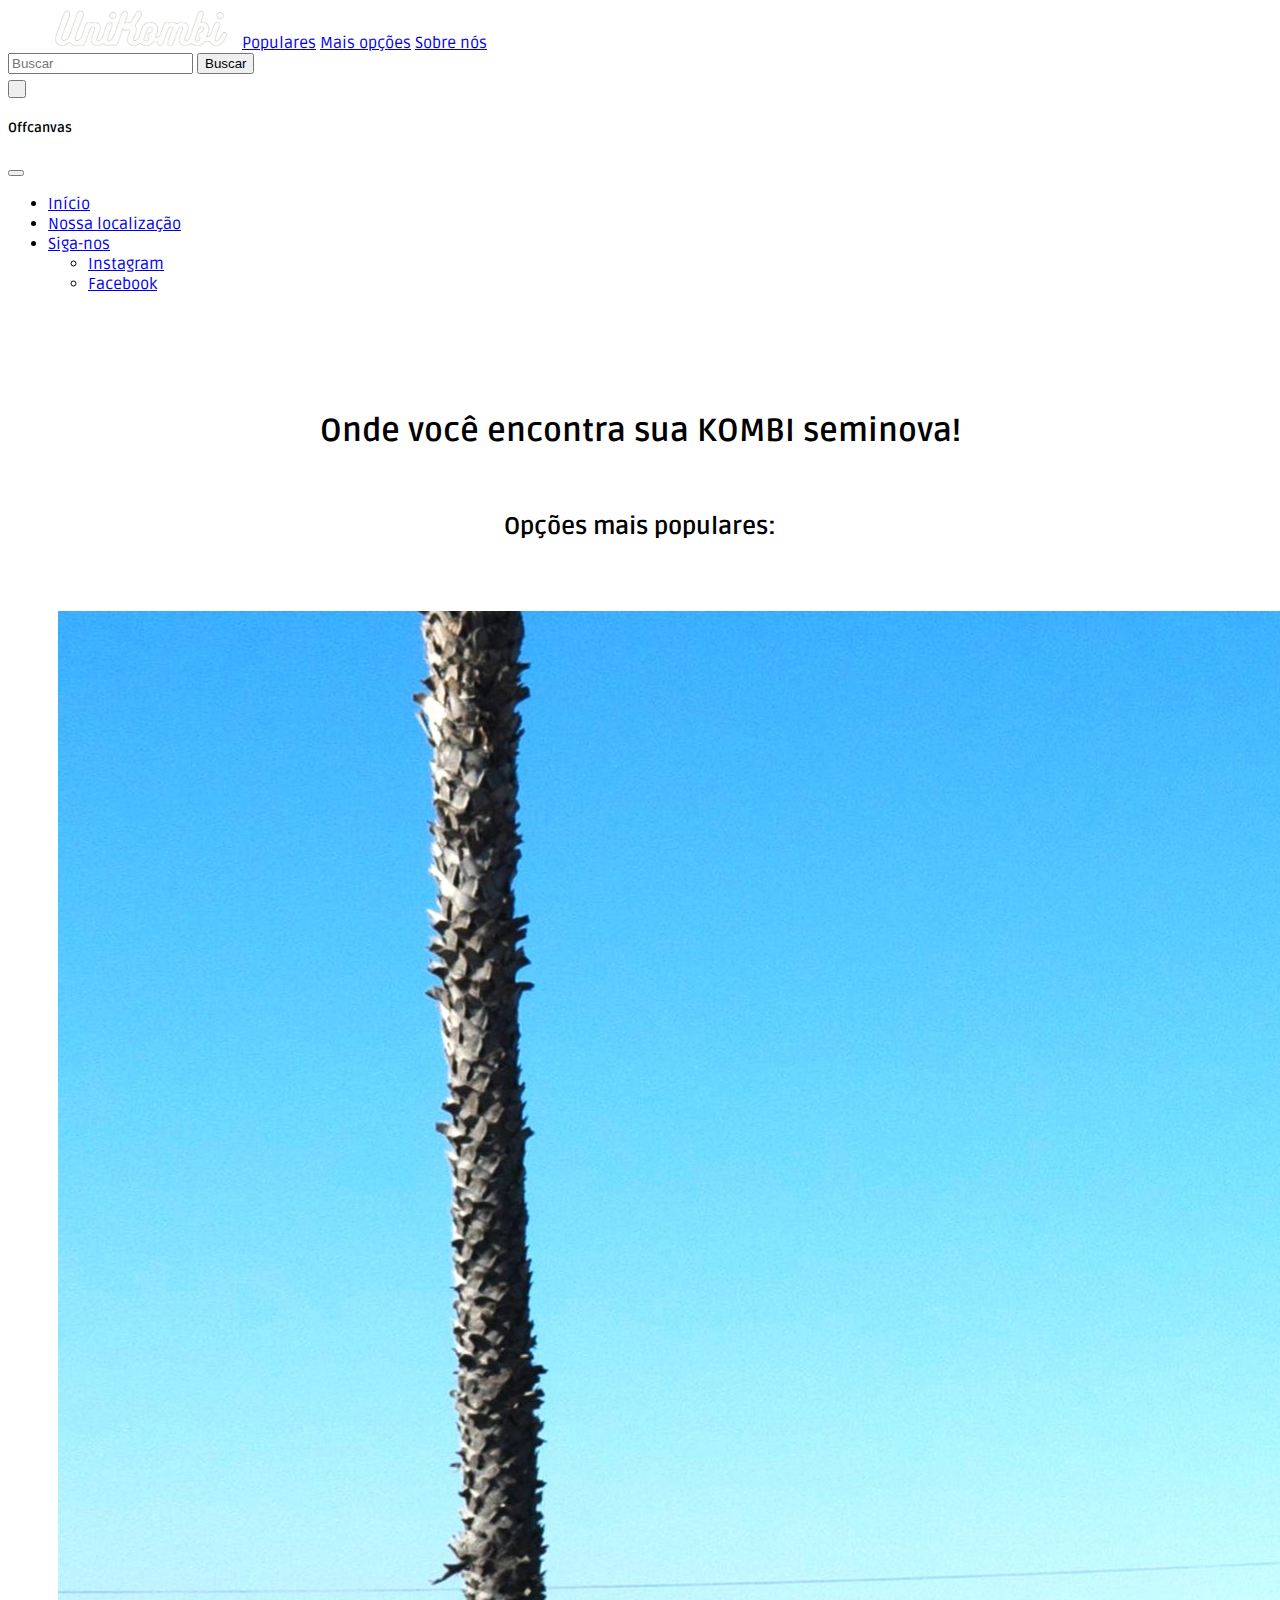
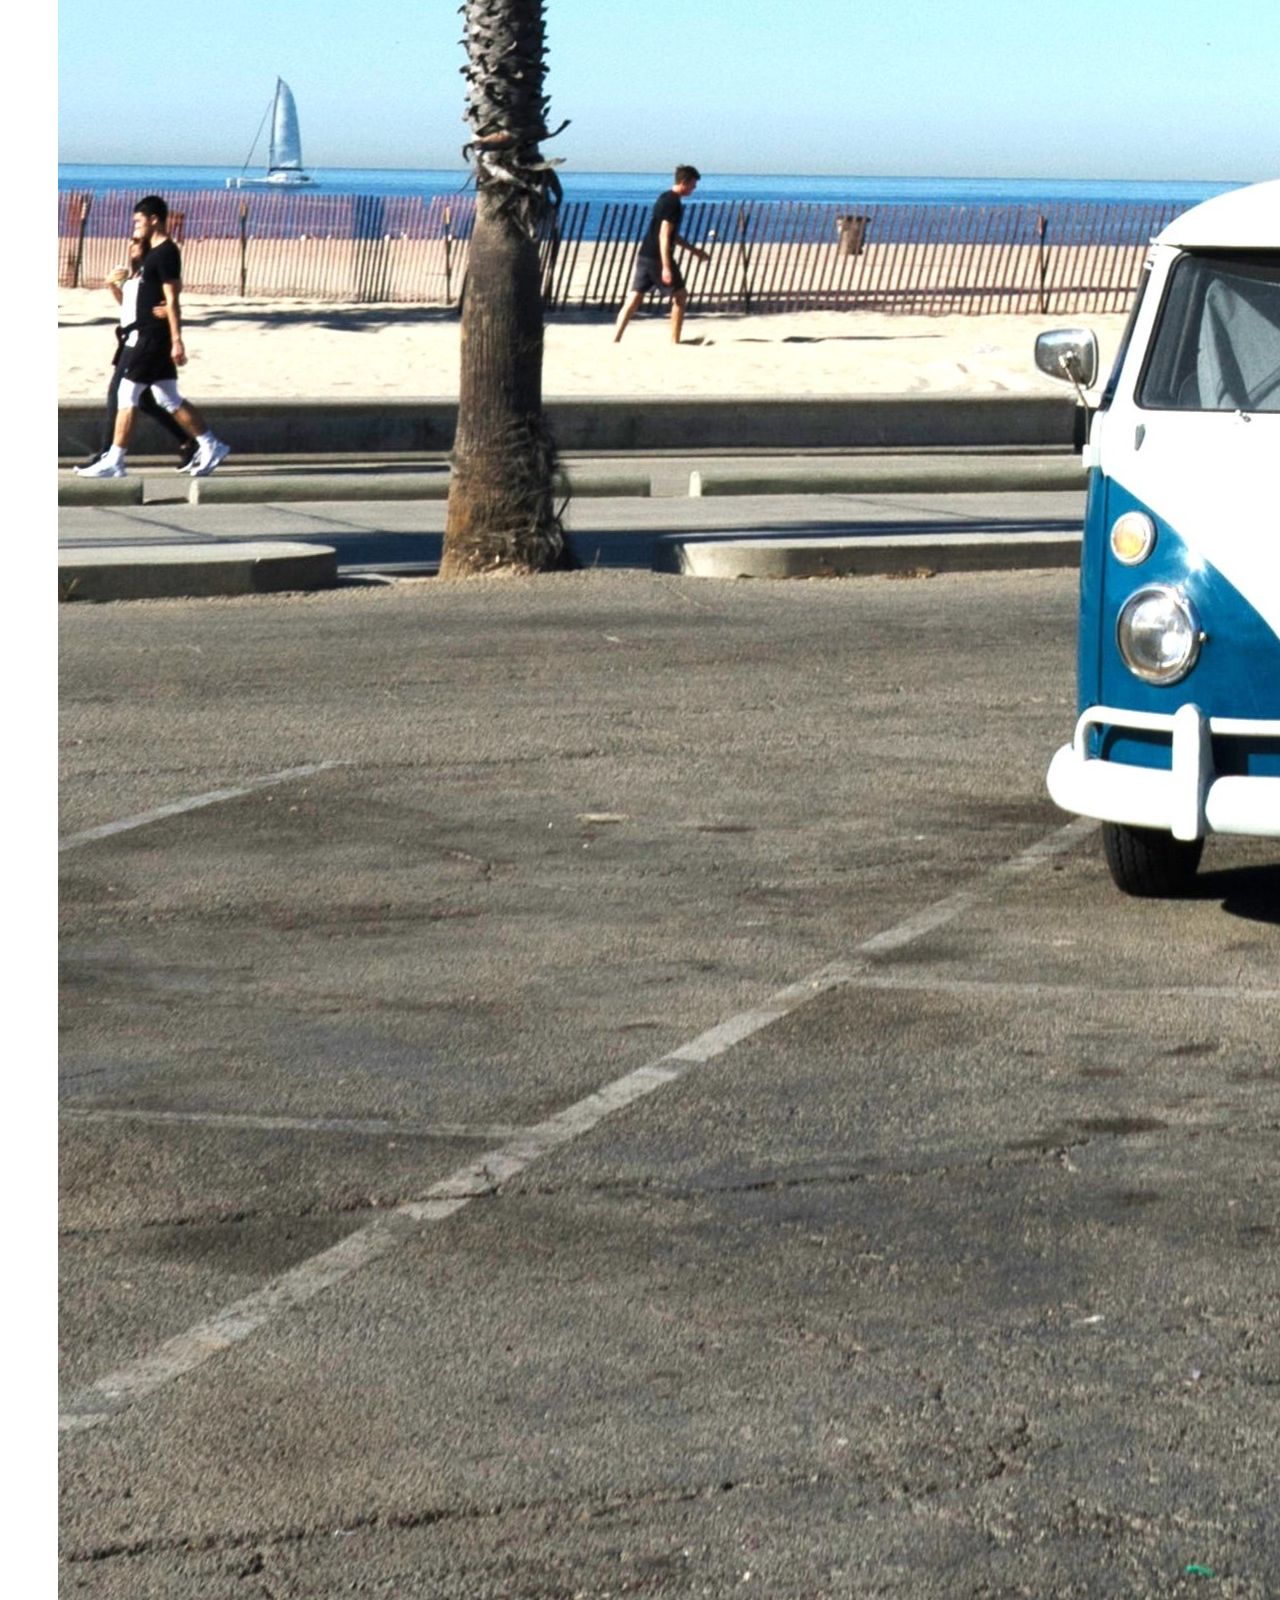
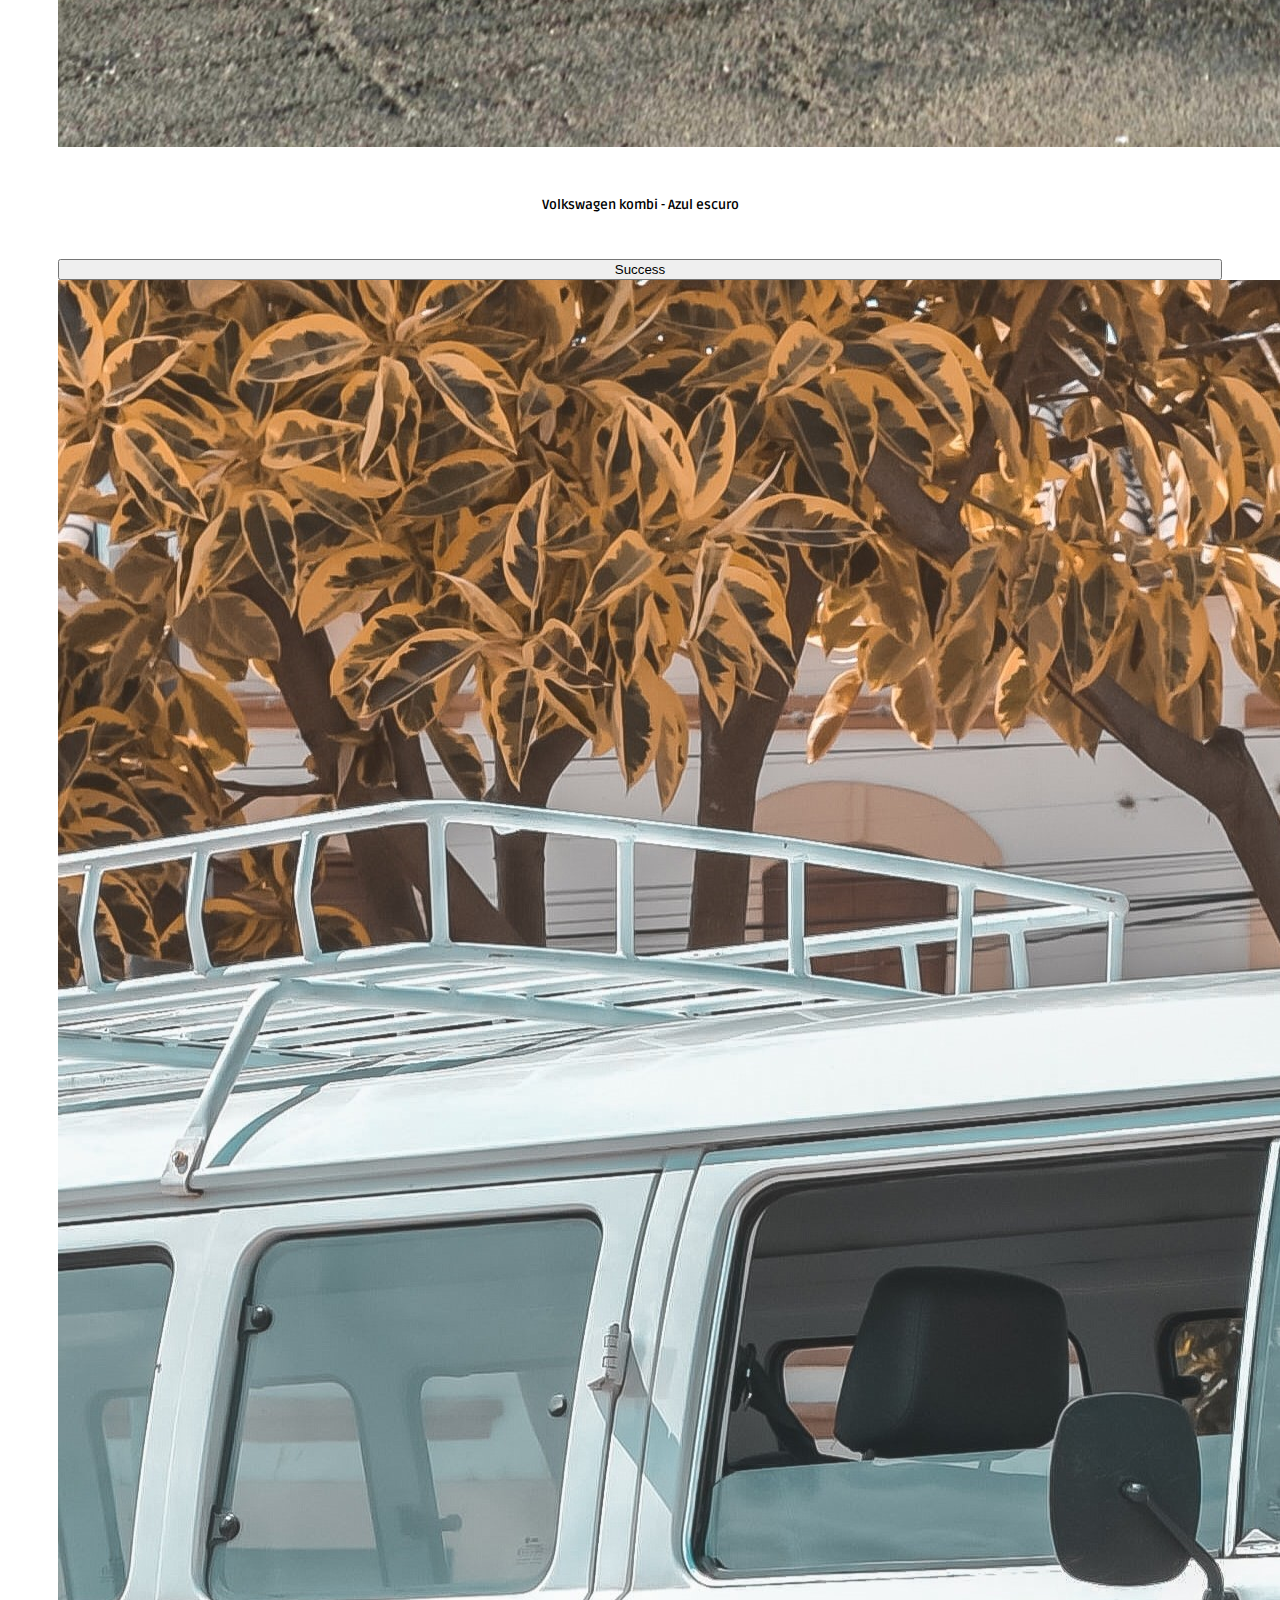
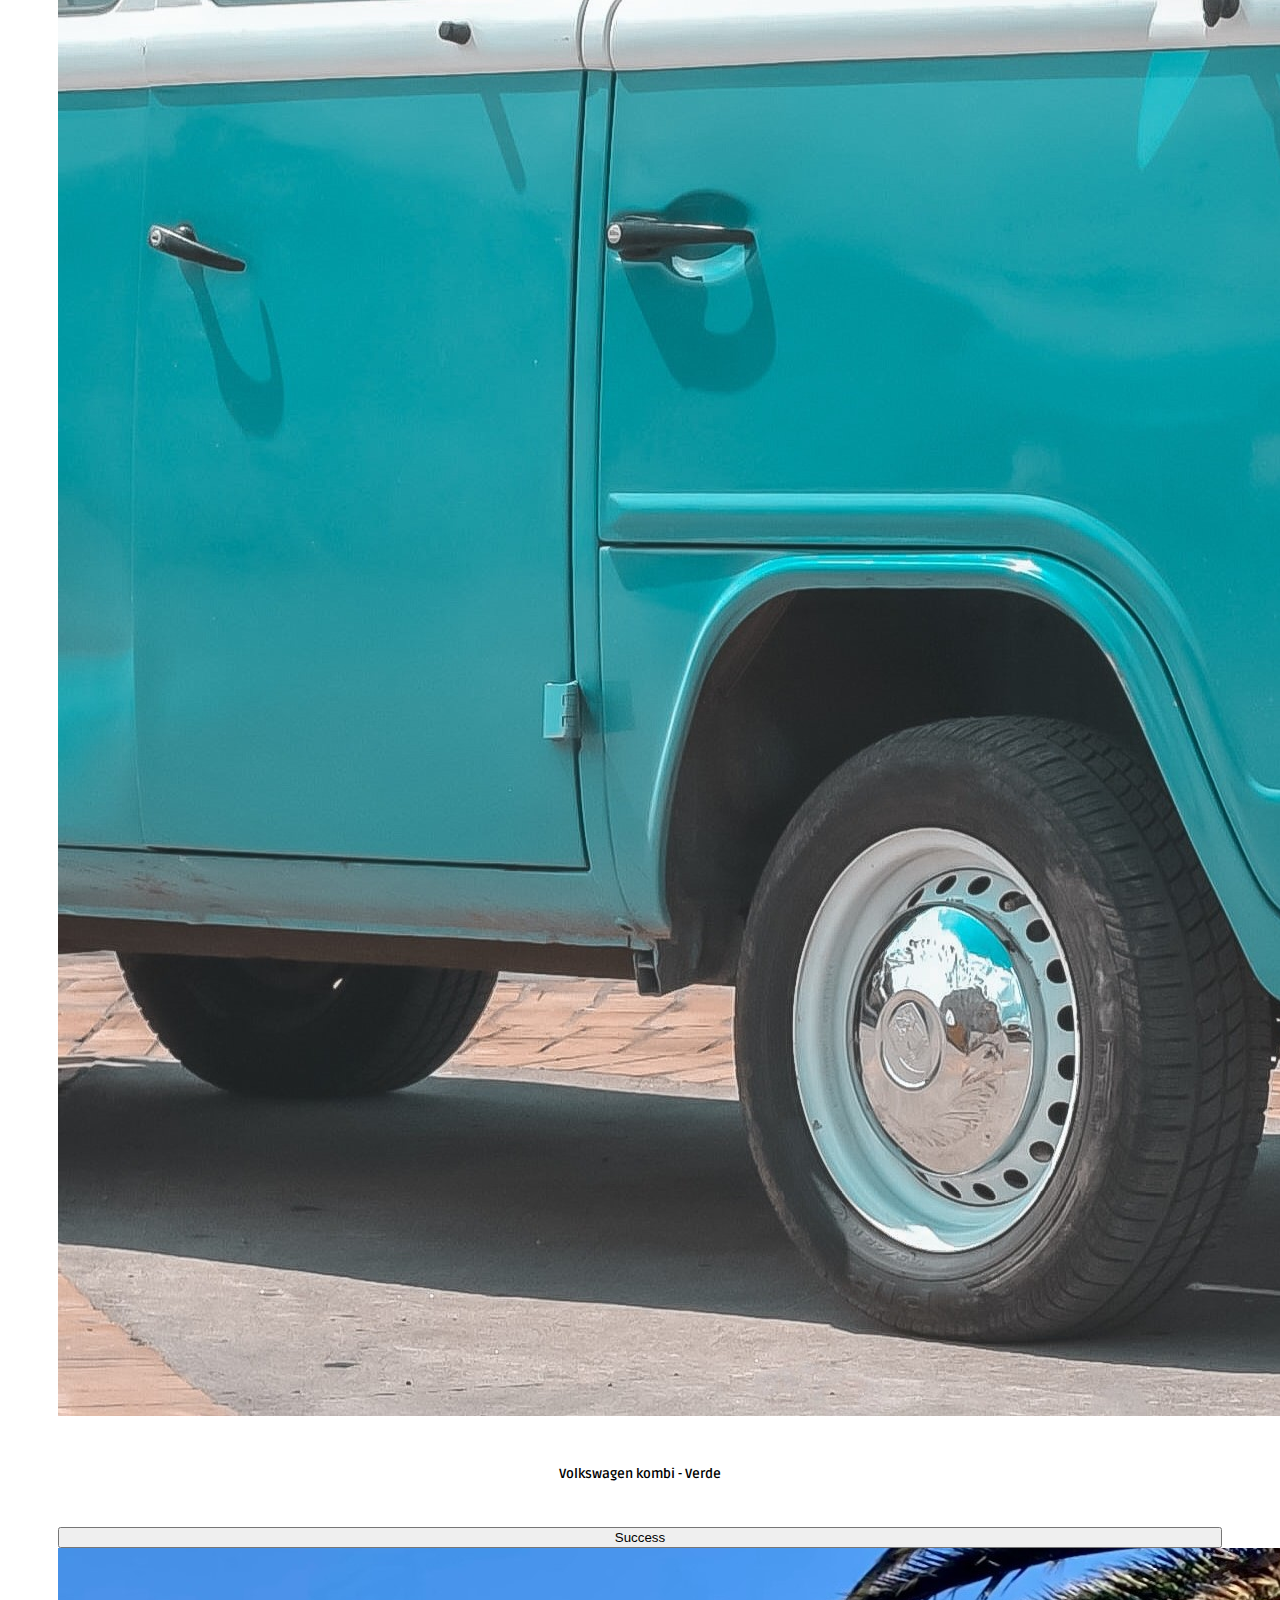
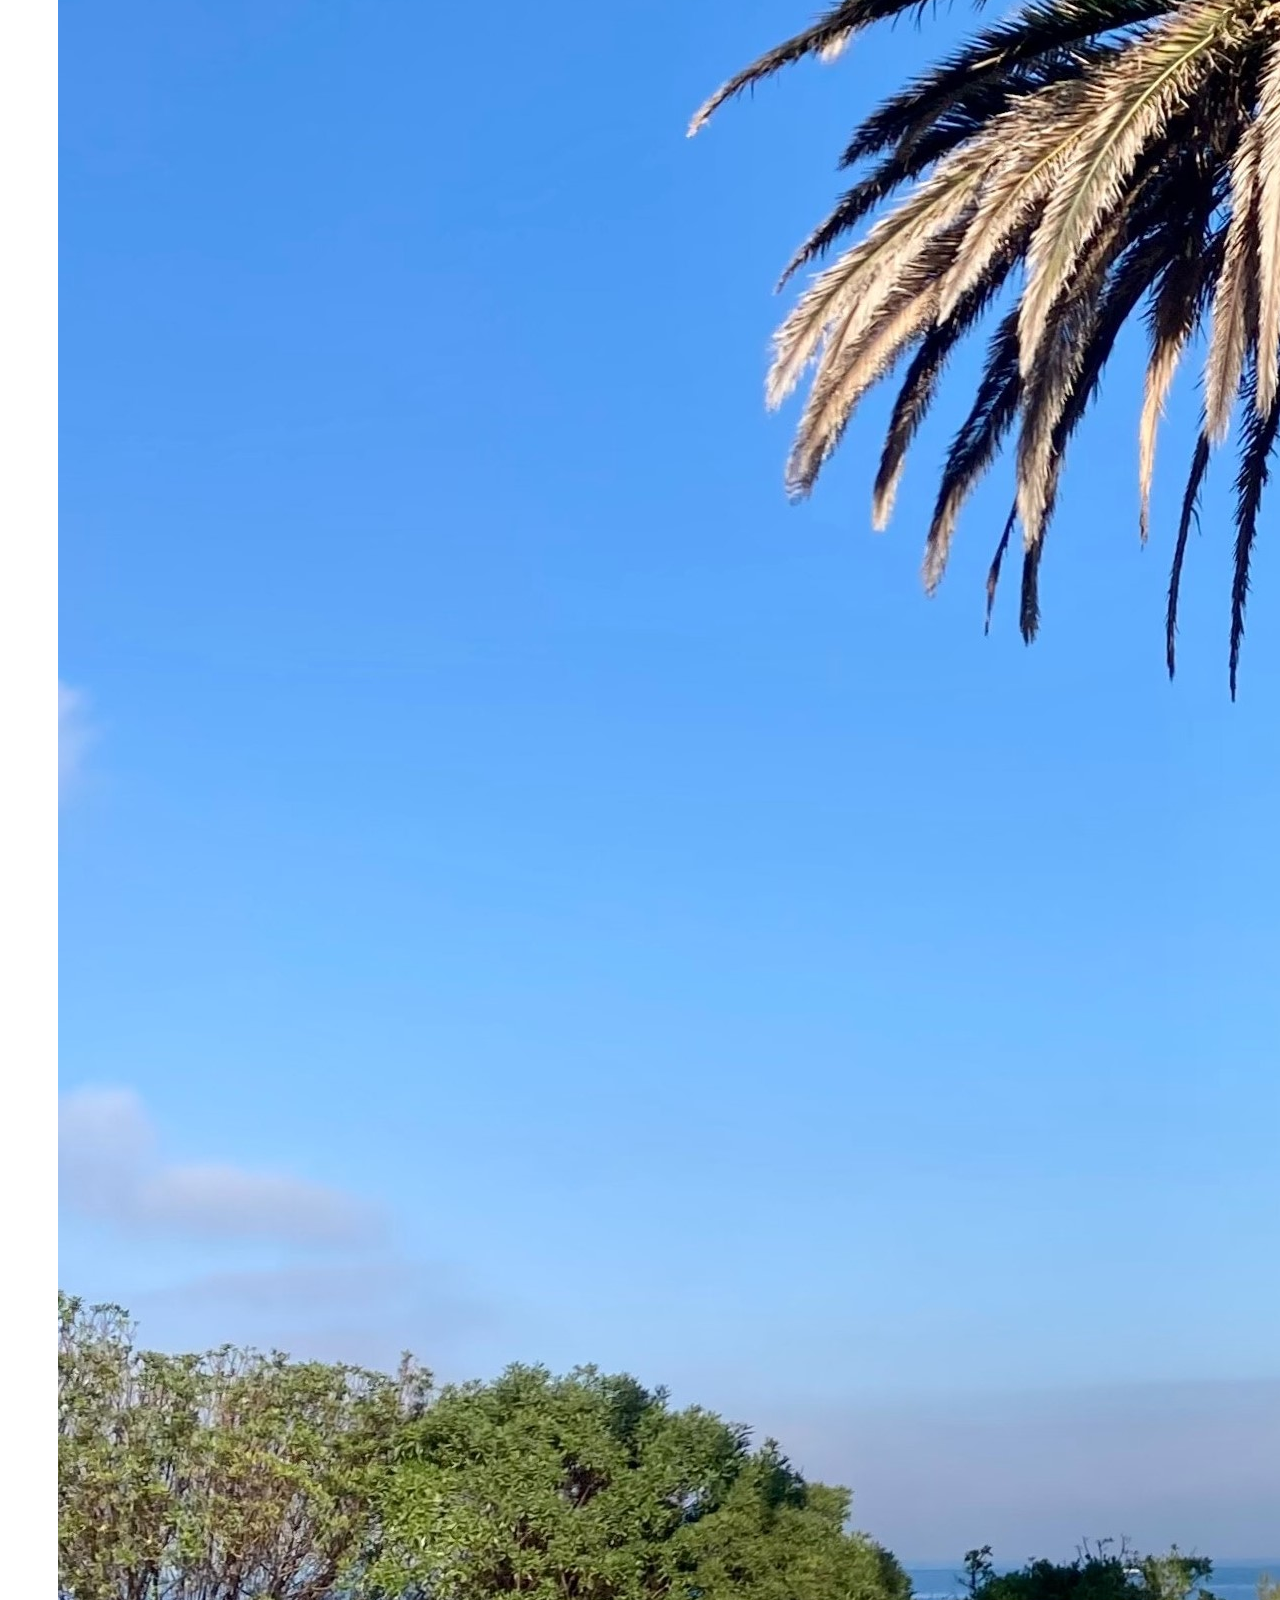
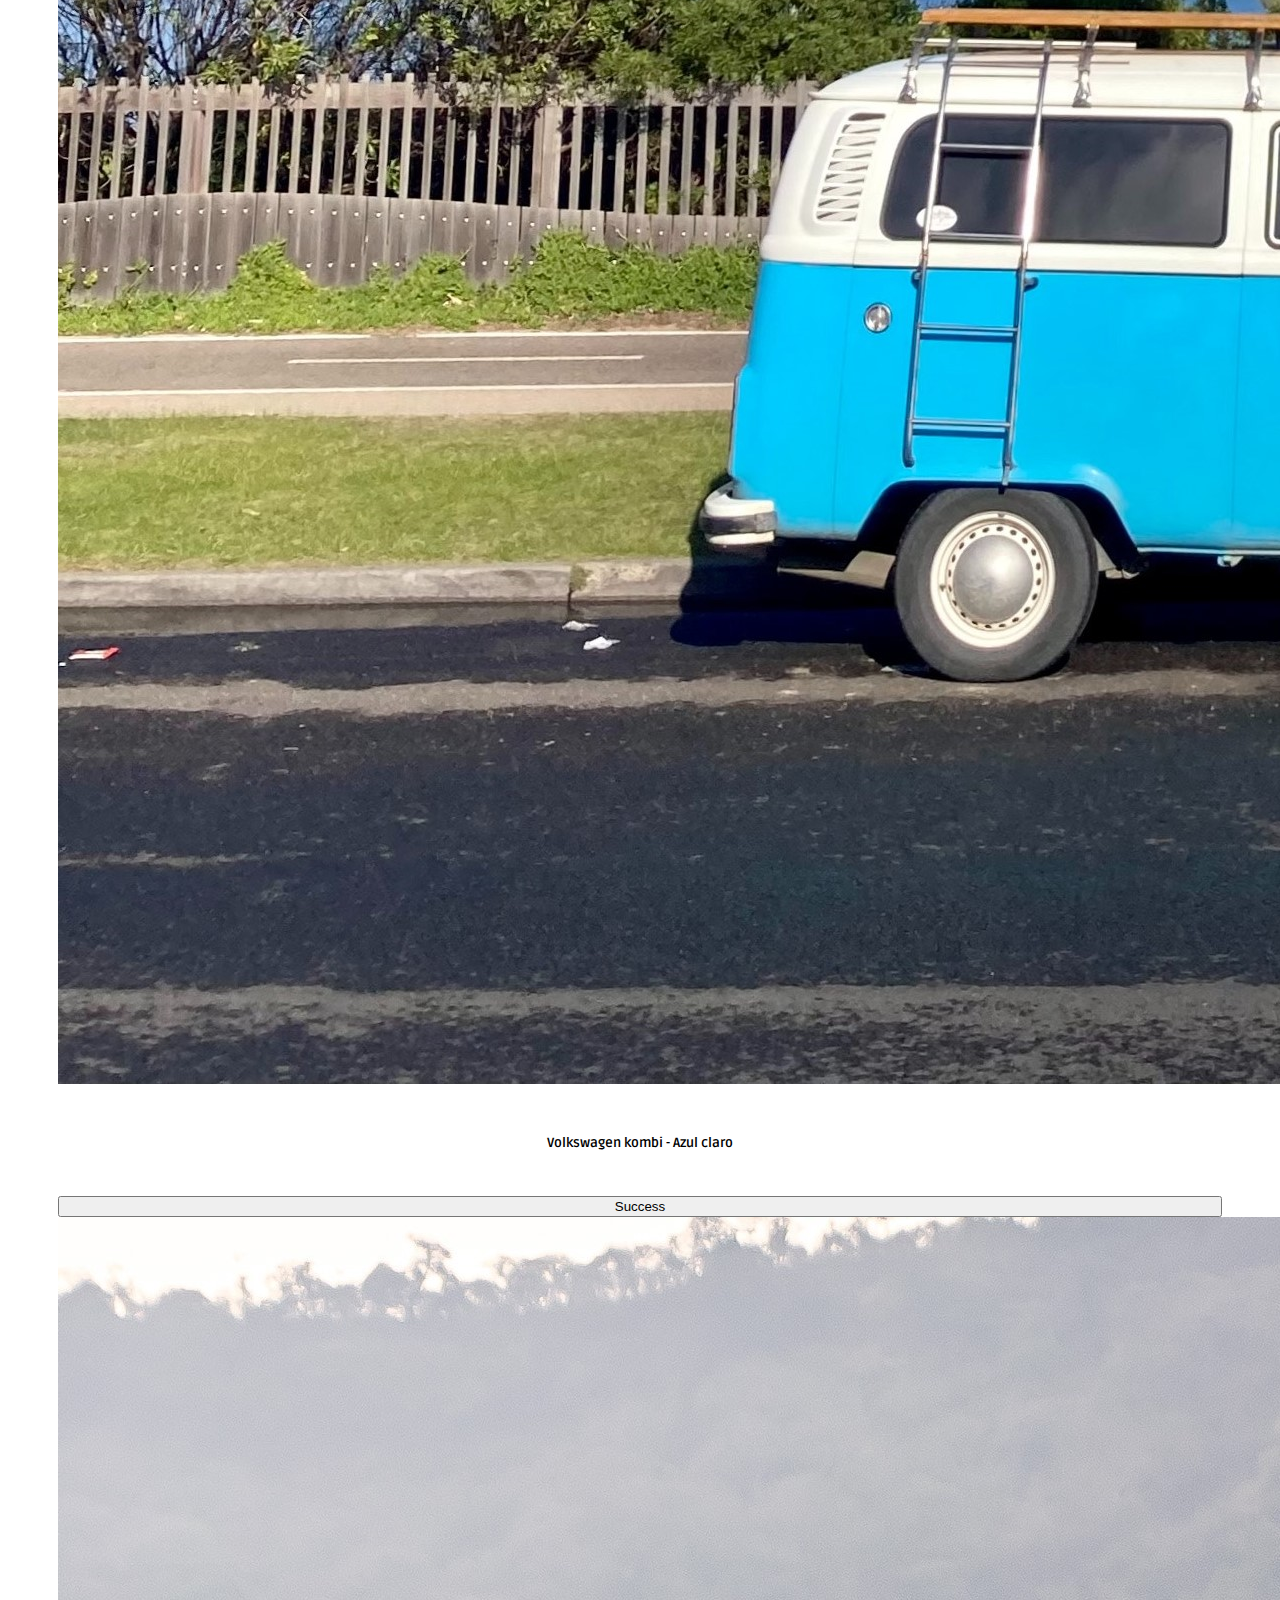
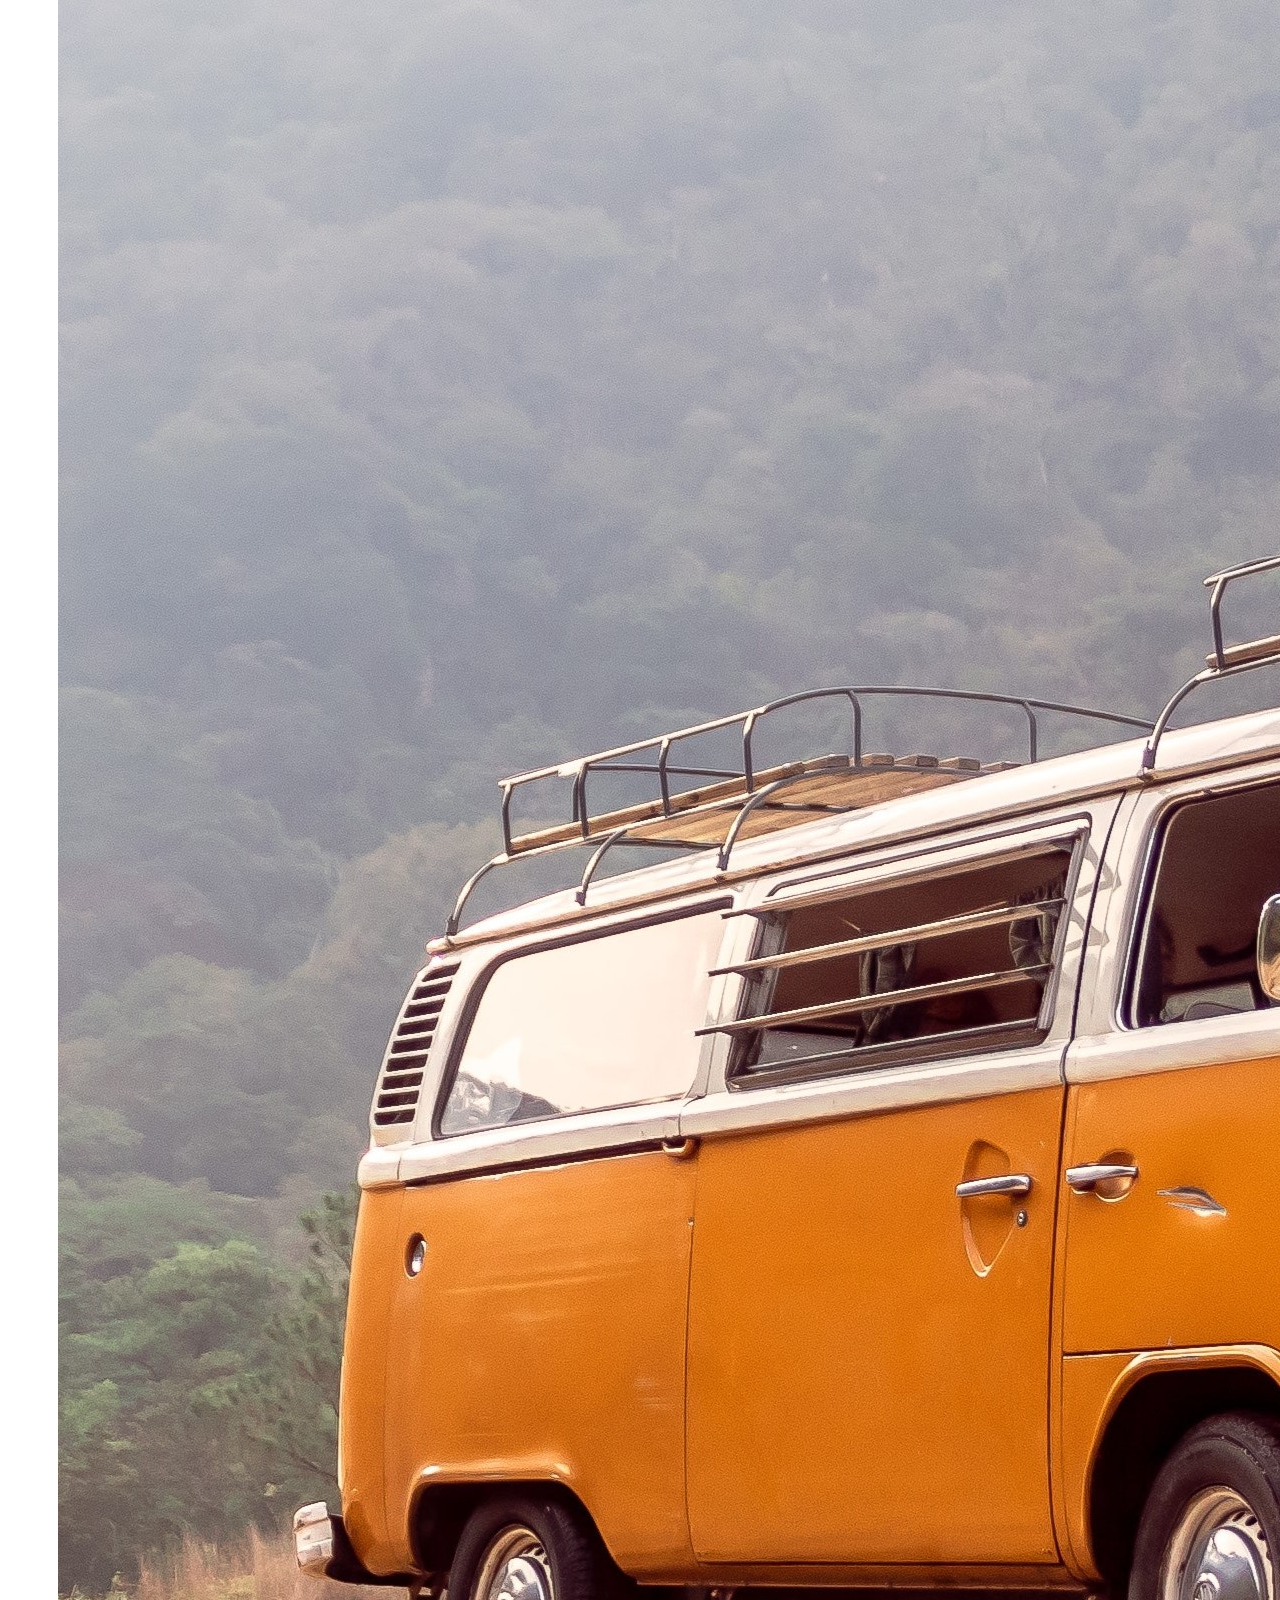
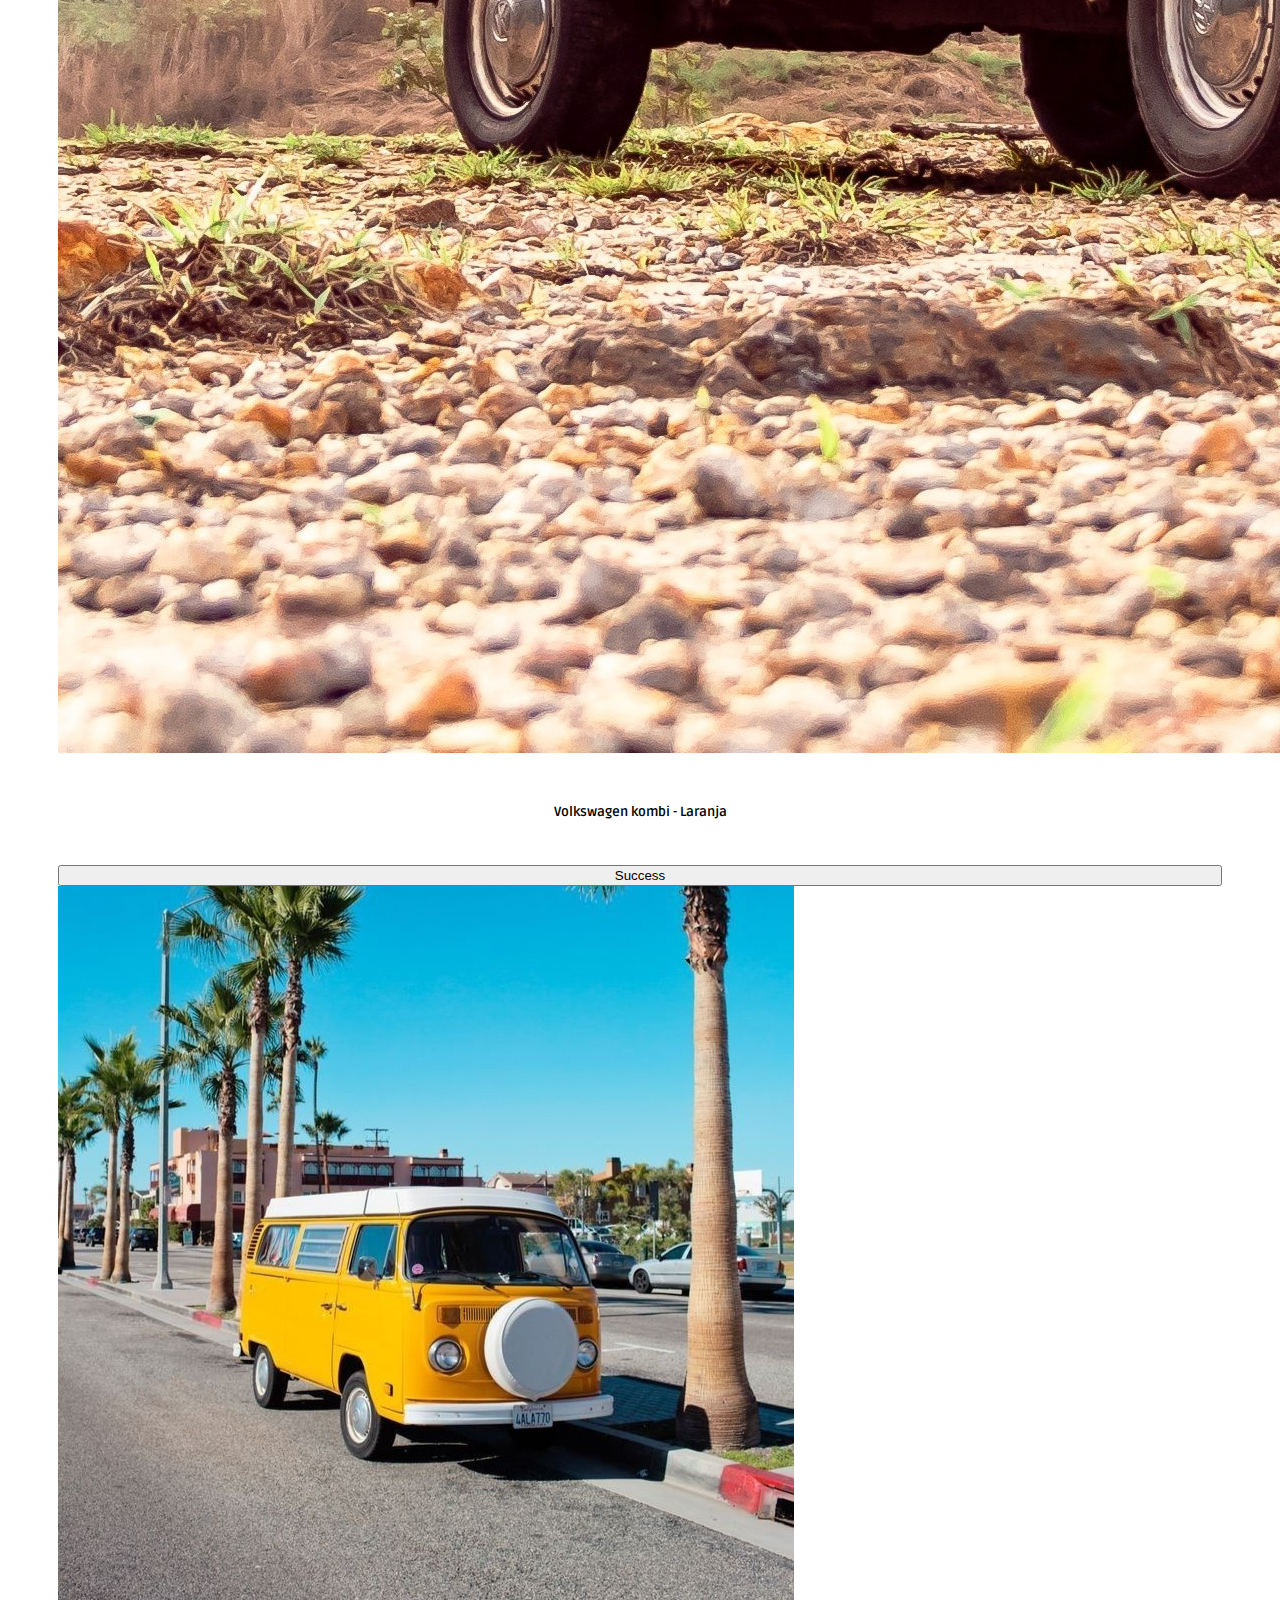
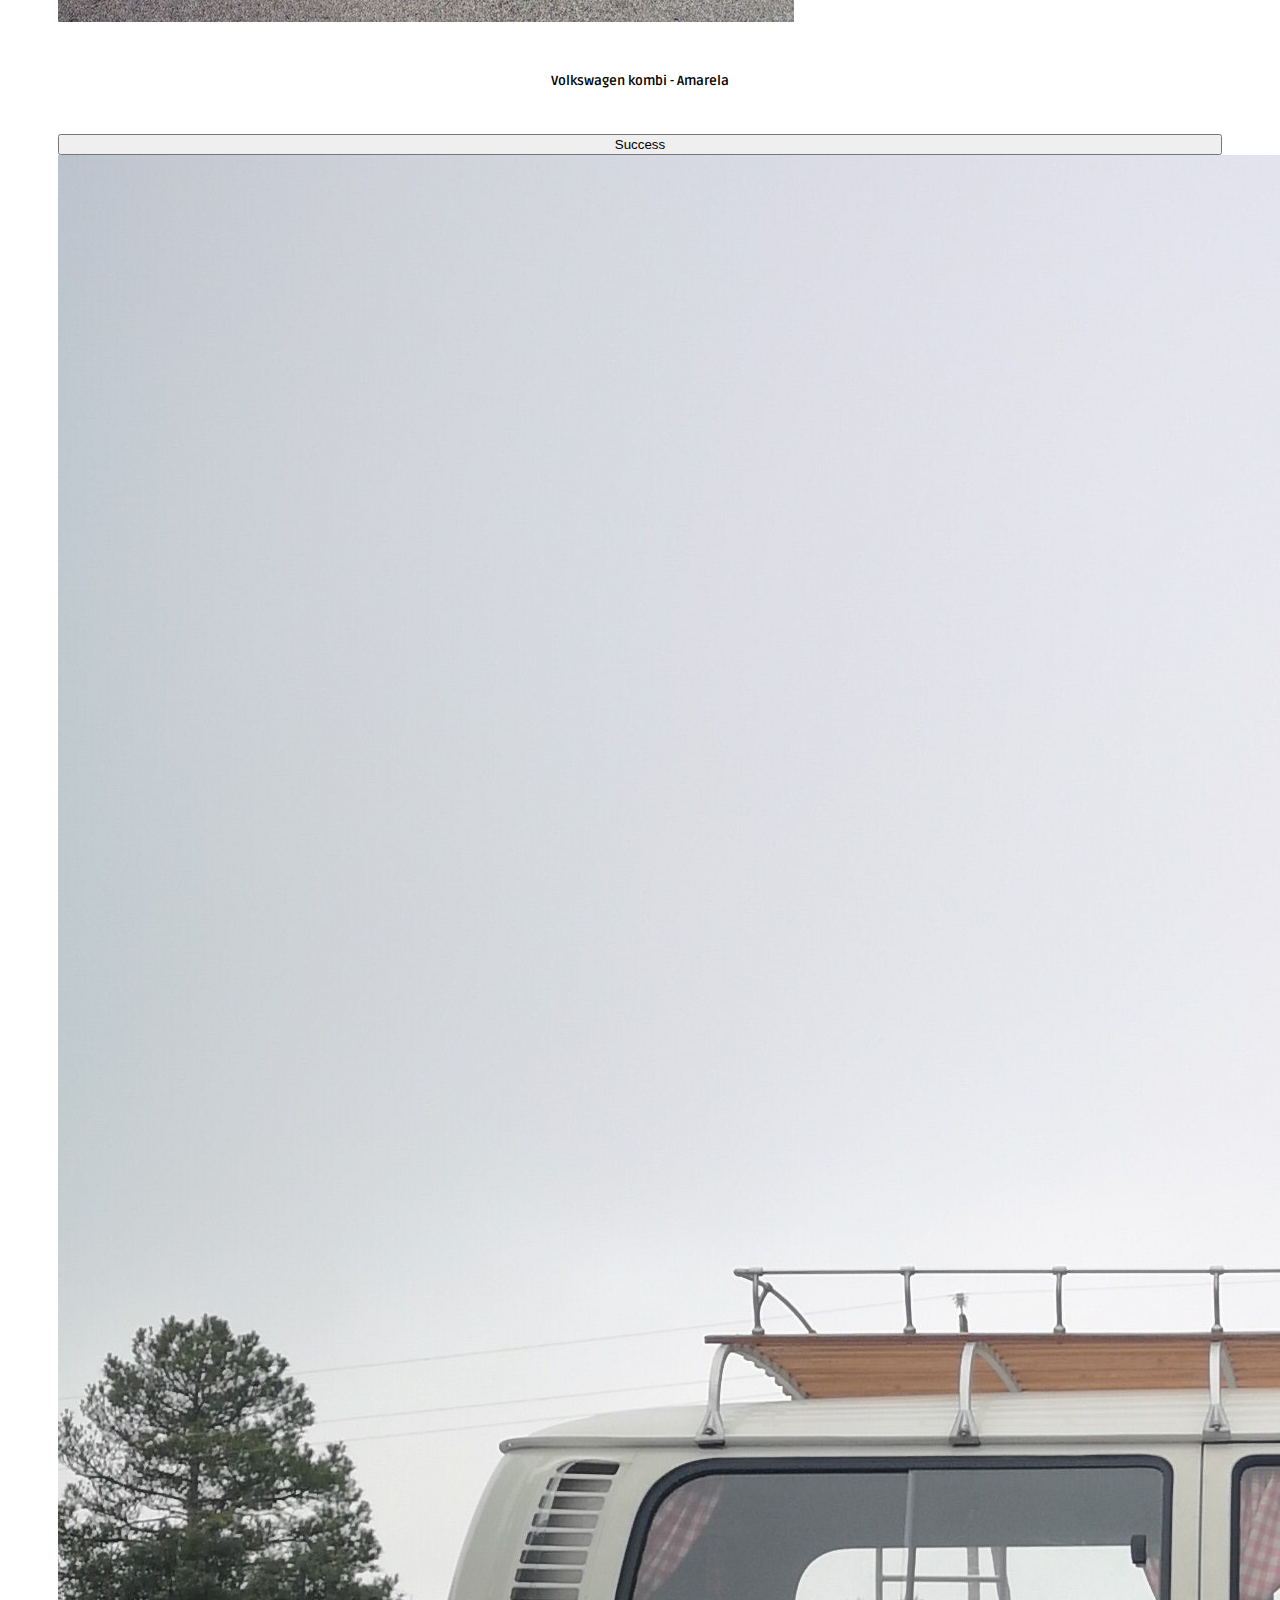
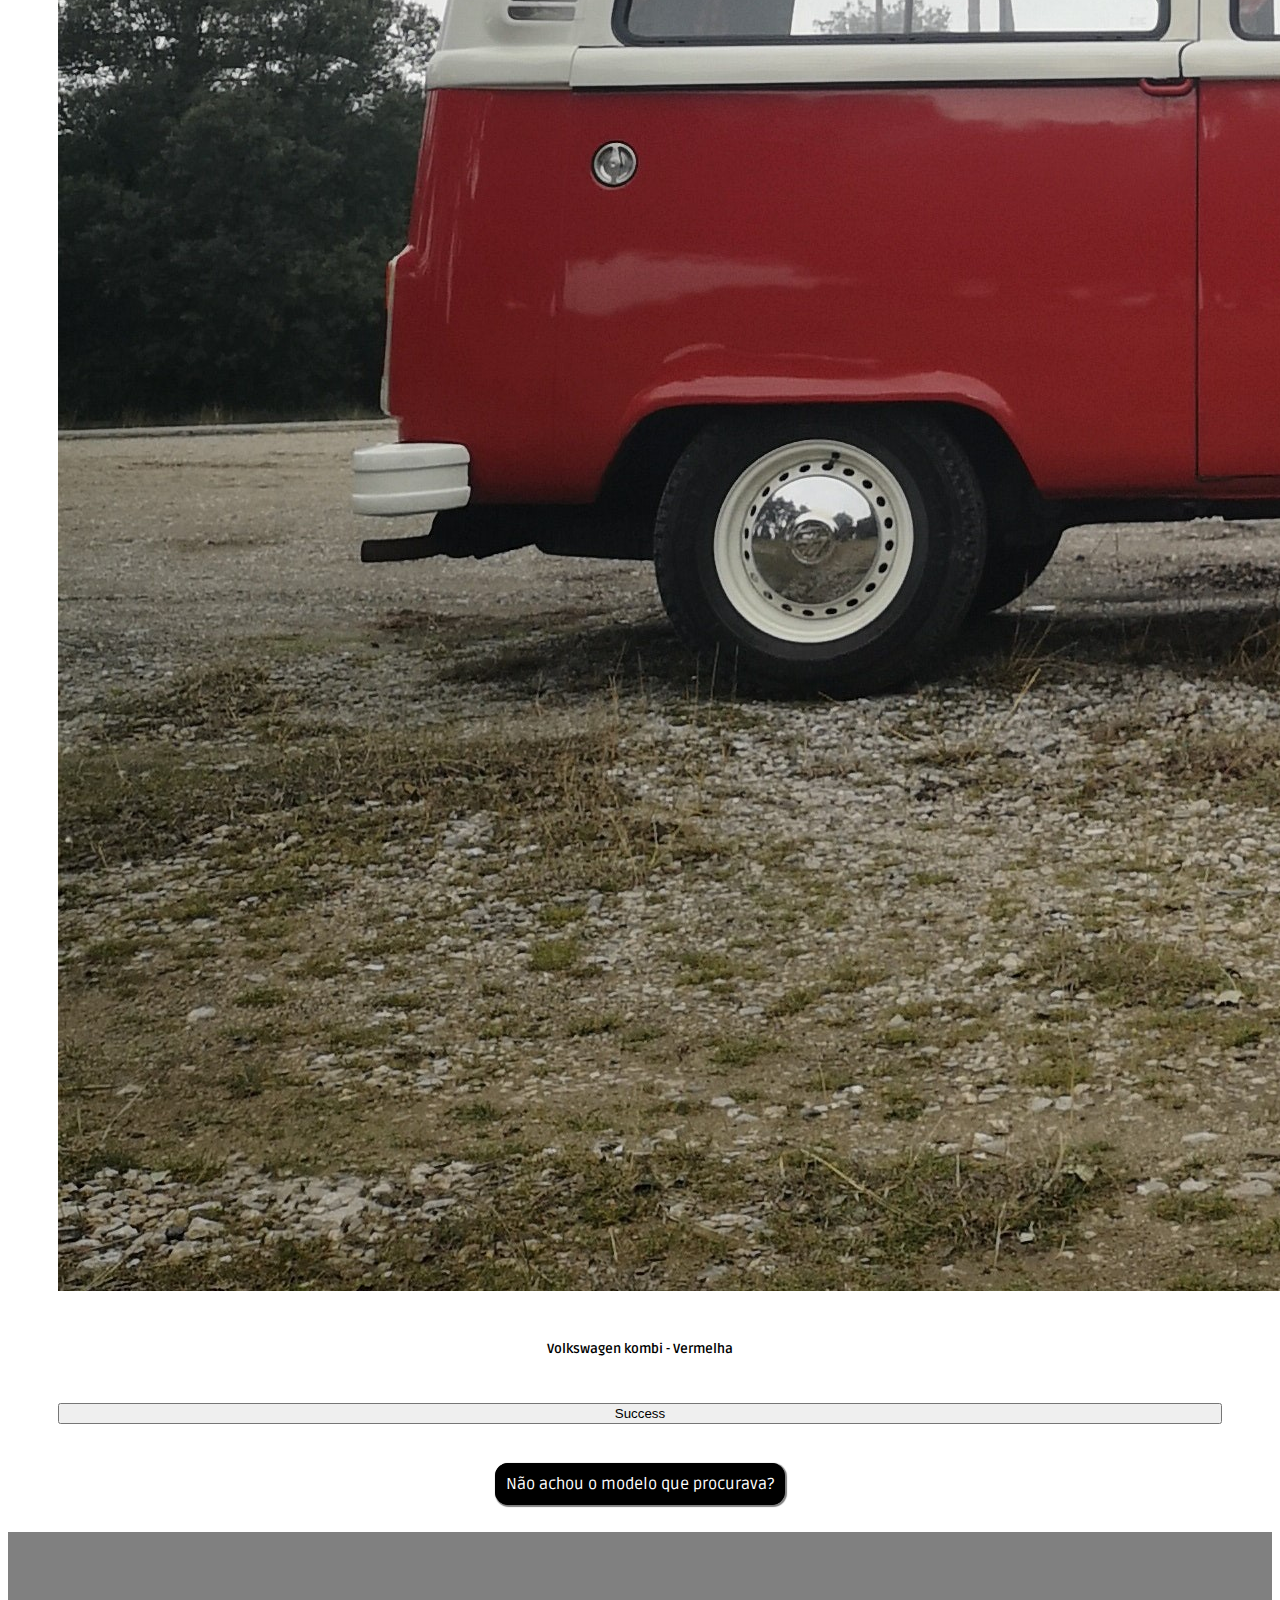
==== index.html @ b5c4733b "first commit" ====
<!DOCTYPE html>
<html lang="pt-br">
<head>
    <meta charset="UTF-8">
    <meta name="viewport" content="width=device-width, initial-scale=1.0">
    <link rel="shortcut icon" href="icons/iconex.png" type="image/x-icon">
    <title>UniKombi</title>
    <link rel="stylesheet" href="style.css">
    <link href="https://cdn.jsdelivr.net/npm/bootstrap@5.3.2/dist/css/bootstrap.min.css" rel="stylesheet" integrity="sha384-T3c6CoIi6uLrA9TneNEoa7RxnatzjcDSCmG1MXxSR1GAsXEV/Dwwykc2MPK8M2HN" crossorigin="anonymous">
  </head>

<body>

    <nav class="navbar bg-body-tertiary fixed-top navbar-dark bg-dark" style="padding: 0;">
        <div class="container-fluid navbar-dark bg-dark" style="padding-right: 50px;">
          <a href="index.html"><img src="images/logo.png" width="200px" style="padding-left: 30px;"></a>
          <a class="navbar-brand navbar-dark bg-dark" href="#populares">Populares</a>
          <a class="navbar-brand navbar-dark bg-dark" href="form.html">Mais opções</a>
          <a class="navbar-brand navbar-dark bg-dark" href="#rodape">Sobre nós</a>
          <form class="d-flex" role="search">
            <input class="form-control me-2" type="search" placeholder="Buscar" aria-label="Buscar">
            <button class="btn btn-outline-success" type="submit">Buscar</button>
          </form>
          <button class="navbar-toggler" type="button" data-bs-toggle="offcanvas" data-bs-target="#offcanvasNavbar" aria-controls="offcanvasNavbar" aria-label="Toggle navigation" style="padding: 7px; ">
            <span class="navbar-toggler-icon"></span>
          </button>
          <div class="offcanvas offcanvas-end navbar-dark bg-dark" tabindex="-1" id="offcanvasNavbar" aria-labelledby="offcanvasNavbarLabel">
            <div class="offcanvas-header ">
              <h5 class="offcanvas-title" id="offcanvasNavbarLabel">Offcanvas</h5>
              <button type="button" class="btn-close" data-bs-dismiss="offcanvas" aria-label="Close"></button>
            </div>
            <div class="offcanvas-body navbar-dark bg-dark">
              <ul class="navbar-nav justify-content-end flex-grow-1 pe-3">
                <li class="nav-item">
                  <a class="nav-link active" aria-current="page" href="index.html">Início</a>
                </li>
                <li class="nav-item">
                  <a class="nav-link" href="#rodape">Nossa localização</a>
                </li>
                <li class="nav-item dropdown">
                  <a class="nav-link dropdown-toggle" href="#" role="button" data-bs-toggle="dropdown" aria-expanded="false">Siga-nos</a>
                  <ul class="dropdown-menu">
                    <li><a class="dropdown-item" href="https://www.instagram.com/uninassau/">Instagram</a></li>
                    <li><a class="dropdown-item " href="https://www.facebook.com/UNINASSAU/">Facebook</a></li>
                </li>
              </ul>
            </div>
          </div>
        </div>
      </nav>
      <br><br><br><br>

      <div class="corpo">
        <h1 style="text-align: center;">Onde você encontra sua KOMBI seminova!</h1><br>
        <h2 style="text-align: center;" id="populares">Opções mais populares:</h2>

      </div>

      <div class="row row-cols-1 row-cols-md-3 g-4" style="padding:50px;">
        <div class="col">
          <div class="card">
            <img src="images/azul1.jpg" class="card-img-top" alt="...">
            <div class="card-body">
              <h5 class="card-title">Volkswagen kombi - Azul escuro</h5>
              <button type="button" class="btn btn-success" style="width: 100%;">Success</button>
              </div>
          </div>
        </div>
        <div class="col">
          <div class="card">
            <img src="images/verde.jpg" class="card-img-top" alt="...">
            <div class="card-body">
              <h5 class="card-title">Volkswagen kombi - Verde</h5>
              <button type="button" class="btn btn-success" style="width: 100%;">Success</button>
             </div>
          </div>
        </div>
        <div class="col">
          <div class="card">
            <img src="images/azul2.jpg" class="card-img-top" alt="...">
            <div class="card-body">
              <h5 class="card-title">Volkswagen kombi - Azul claro</h5>
              <button type="button" class="btn btn-success" style="width: 100%;">Success</button>
              </div>
          </div>
        </div>
        <div class="col">
          <div class="card">
            <img src="images/laranja.jpg" class="card-img-top" alt="...">
            <div class="card-body">
              <h5 class="card-title">Volkswagen kombi - Laranja</h5>
              <button type="button" class="btn btn-success" style="width: 100%;">Success</button>
             </div>
          </div>
        </div>
        <div class="col">
            <div class="card">
              <img src="images/amarela.jpeg" class="card-img-top" alt="...">
              <div class="card-body">
                <h5 class="card-title">Volkswagen kombi - Amarela</h5>
                <button type="button" class="btn btn-success" style="width: 100%;">Success</button>
              </div>
            </div>
          </div>
          <div class="col">
            <div class="card">
              <img src="images/vermelho.jpg" class="card-img-top" alt="...">
              <div class="card-body">
                <h5 class="card-title">Volkswagen kombi - Vermelha</h5>
                <button type="button" class="btn btn-success" style="width: 100%;">Success</button>
               </div>
            </div>
          </div>
      </div>

      <div id="botao">
        <a href="form.html">Não achou o modelo que procurava?</a>
      </div>
      
      <div id="rodape">
        <footer>
            <div id="mapa">
                <h5>Nosso endereço:</h5> <br>
                <h6>Av. Augusto Franco, 2340 - Siqueira Campos, Aracaju - SE, 49075-470</h6><br>

                <iframe src="https://www.google.com/maps/embed?pb=!1m18!1m12!1m3!1d4493.534695300833!2d-37.07496060314897!3d-10.925416748534433!2m3!1f0!2f0!3f0!3m2!1i1024!2i768!4f13.1!3m3!1m2!1s0x71ab3f0b6497777%3A0x7b47144950f4af68!2sUNINASSAU%20-%20Aracaju!5e0!3m2!1spt-BR!2sbr!4v1695319452861!5m2!1spt-BR!2sbr" width="500" height="250" style="border:0;" allowfullscreen="" loading="lazy" referrerpolicy="no-referrer-when-downgrade"></iframe>
            </div>

            <div id="ajuda-rodape">
                <h5>AJUDA</h5>
                <ul>
                    <li><a href="...">Sobre nós</a></li>
                    <li><a href="...">Trabalhe conosco</a></li>
                    <li><a href="...">Código defesa do consumidor</a></li>
                    <li><a href="...">LGPD</a></li>
                </ul>
            </div>

            <div id="redes-sociais">
                <ul>
                    <li><a href="https://www.instagram.com/uninassau/" target="_blank"><img src="icons/instagram.png" alt=""></a></li>
                    <li><a href="https://www.facebook.com/UNINASSAU/" target="_blank"><img src="icons/facebook (1).png" alt=""></a></li>
                    <li><a href="https://twitter.com/i/flow/login?redirect_after_login=%2Funinassau_%2F" target="_blank"><img src="icons/twitter.png" alt=""></a></li>
                    <li><a href="https://www.youtube.com/user/uninassau" target="_blank"><img src="icons/youtube.png" alt=""></a></li>                    
                  </ul>
            </div>

        </footer>
    </div>
 
    <script src="https://cdn.jsdelivr.net/npm/bootstrap@5.3.2/dist/js/bootstrap.bundle.min.js" integrity="sha384-C6RzsynM9kWDrMNeT87bh95OGNyZPhcTNXj1NW7RuBCsyN/o0jlpcV8Qyq46cDfL" crossorigin="anonymous"></script>    
</body>
</html>
---- style.css ----
@import url('https://fonts.googleapis.com/css2?family=Mooli&family=Ruda:wght@700&display=swap');

body {
    font-family: 'Mooli', sans-serif;
    font-family: 'Ruda', sans-serif;
}

.card-body h5 {
    text-align: center;
    padding: 2%;
}

.card img{
    cursor:pointer
}

.card img:hover{
    transform: scale(1.1);
    transition: 1s;

}

#rodape {

    background-color:gray;
}

#ajuda-rodape a {
    float: none;
}

#formulario {
    padding: 50px;
    
}

#botao {
    text-align: center;
    margin-bottom: 3%;
}

#botao a {
    border: 1px solid black;
    background-color: black;
    color: white;
    padding: 10px;
    border-radius: 13px;
    text-decoration: none;
    box-shadow: 1px 1px 1px 1px gray;

}

#botao a:hover {
    border: 1px solid black;
    background-color: white;
    color: black;
    padding: 10px;
    border-radius: 13px;
    text-decoration: none;
    box-shadow: 1px 1px 1px 1px gray;

}

footer {
    display: flex;
}

#redes-sociais, #ajuda-rodape, #mapa  {
    padding: 78px;
}

#redes-sociais ul {
    display: flex;
    list-style: none;
}

#redes-sociais ul li {
    padding-left: 5%;
}

#redes-sociais ul li a img{
    width: 30px;
    
}

#redes-sociais ul li a img:hover {
    transform: scale(1.5);
    transition: 1s;
}


#ajuda-rodape ul {
    list-style: none;
}

#ajuda-rodape ul li a{
    text-decoration: none;
}
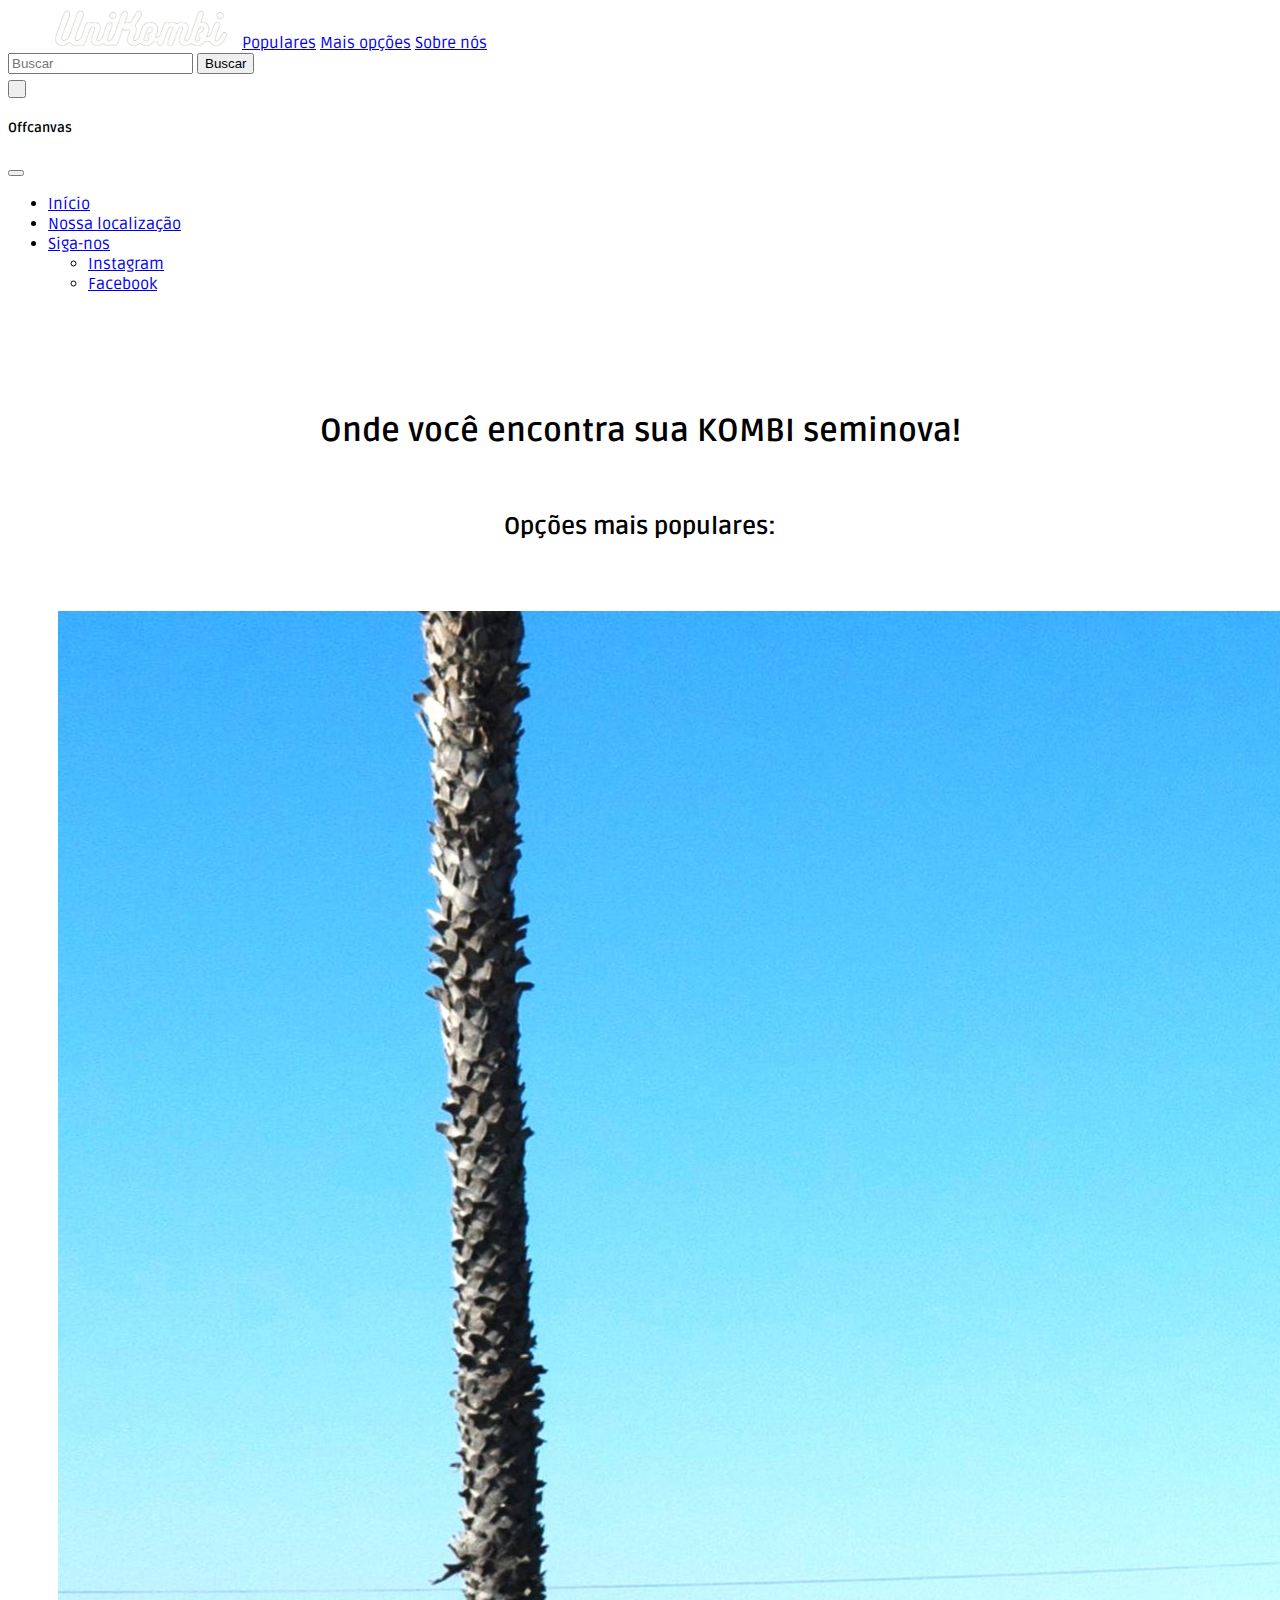
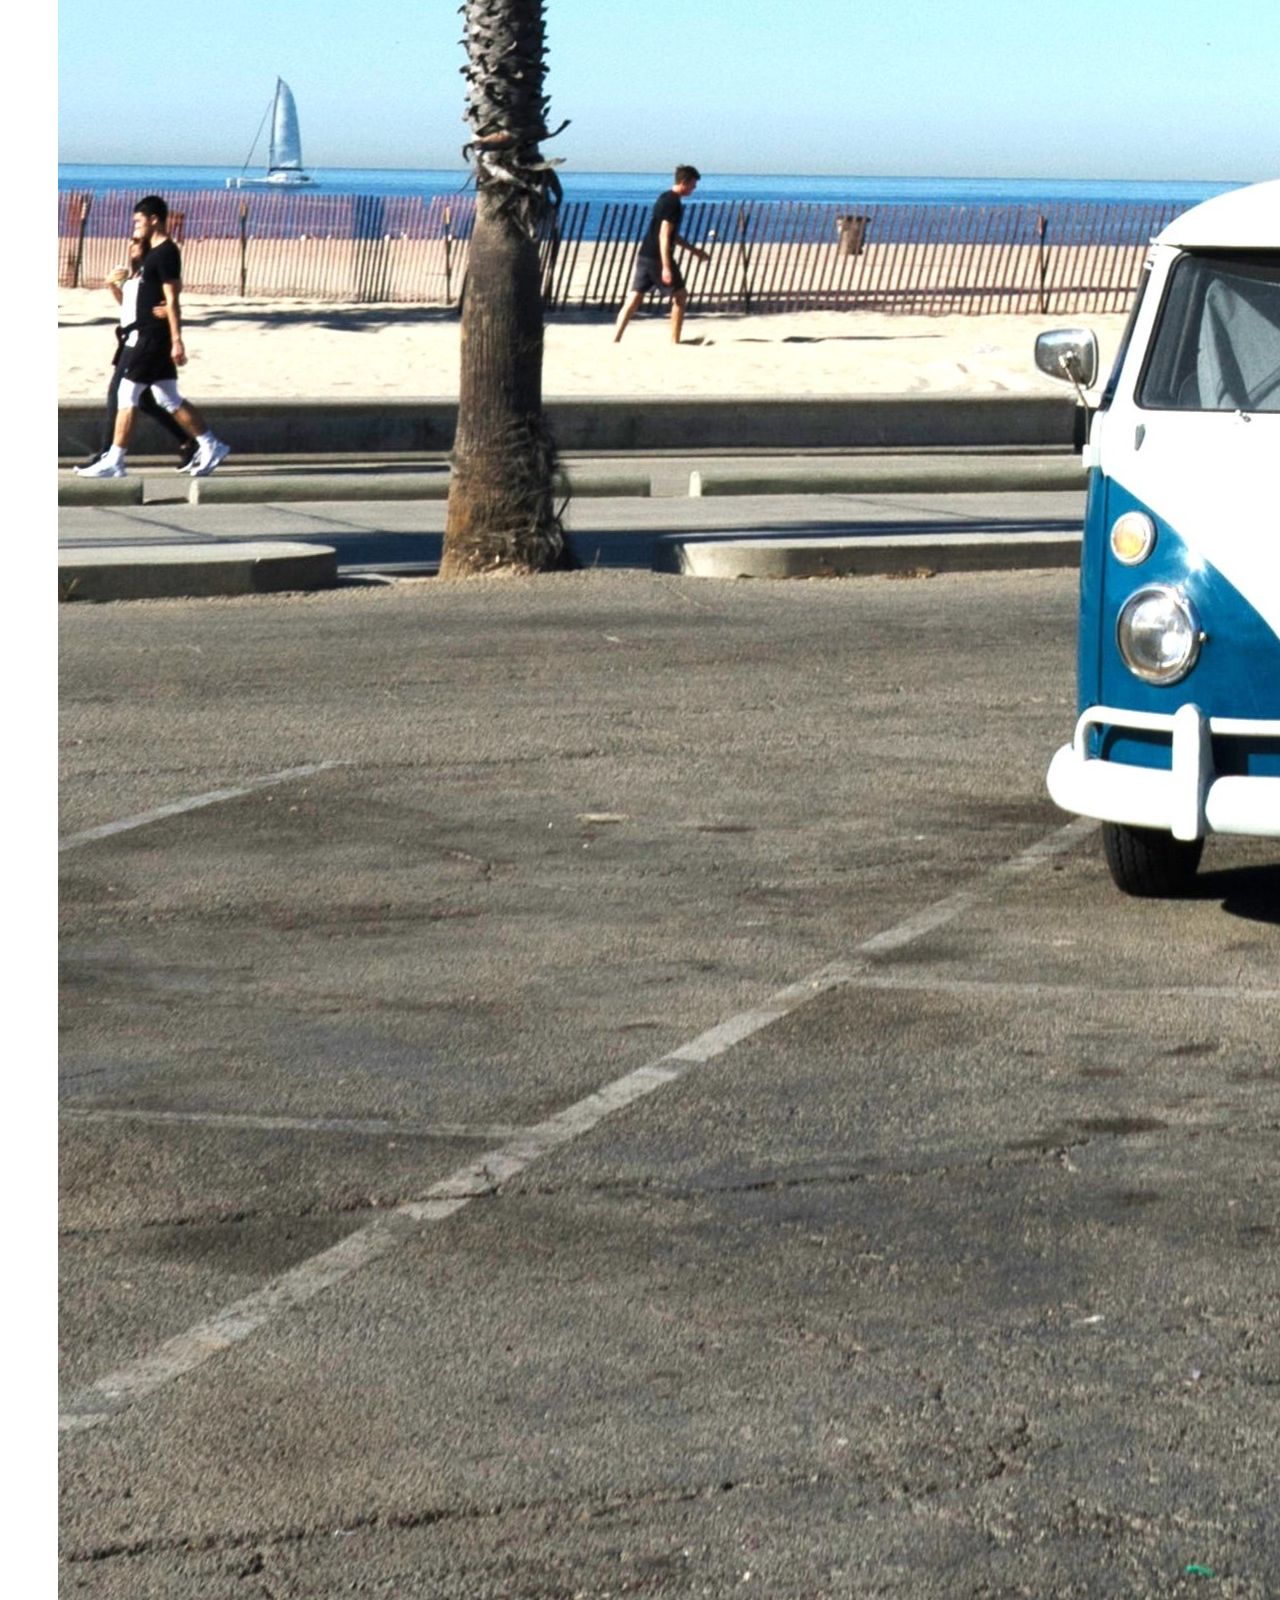
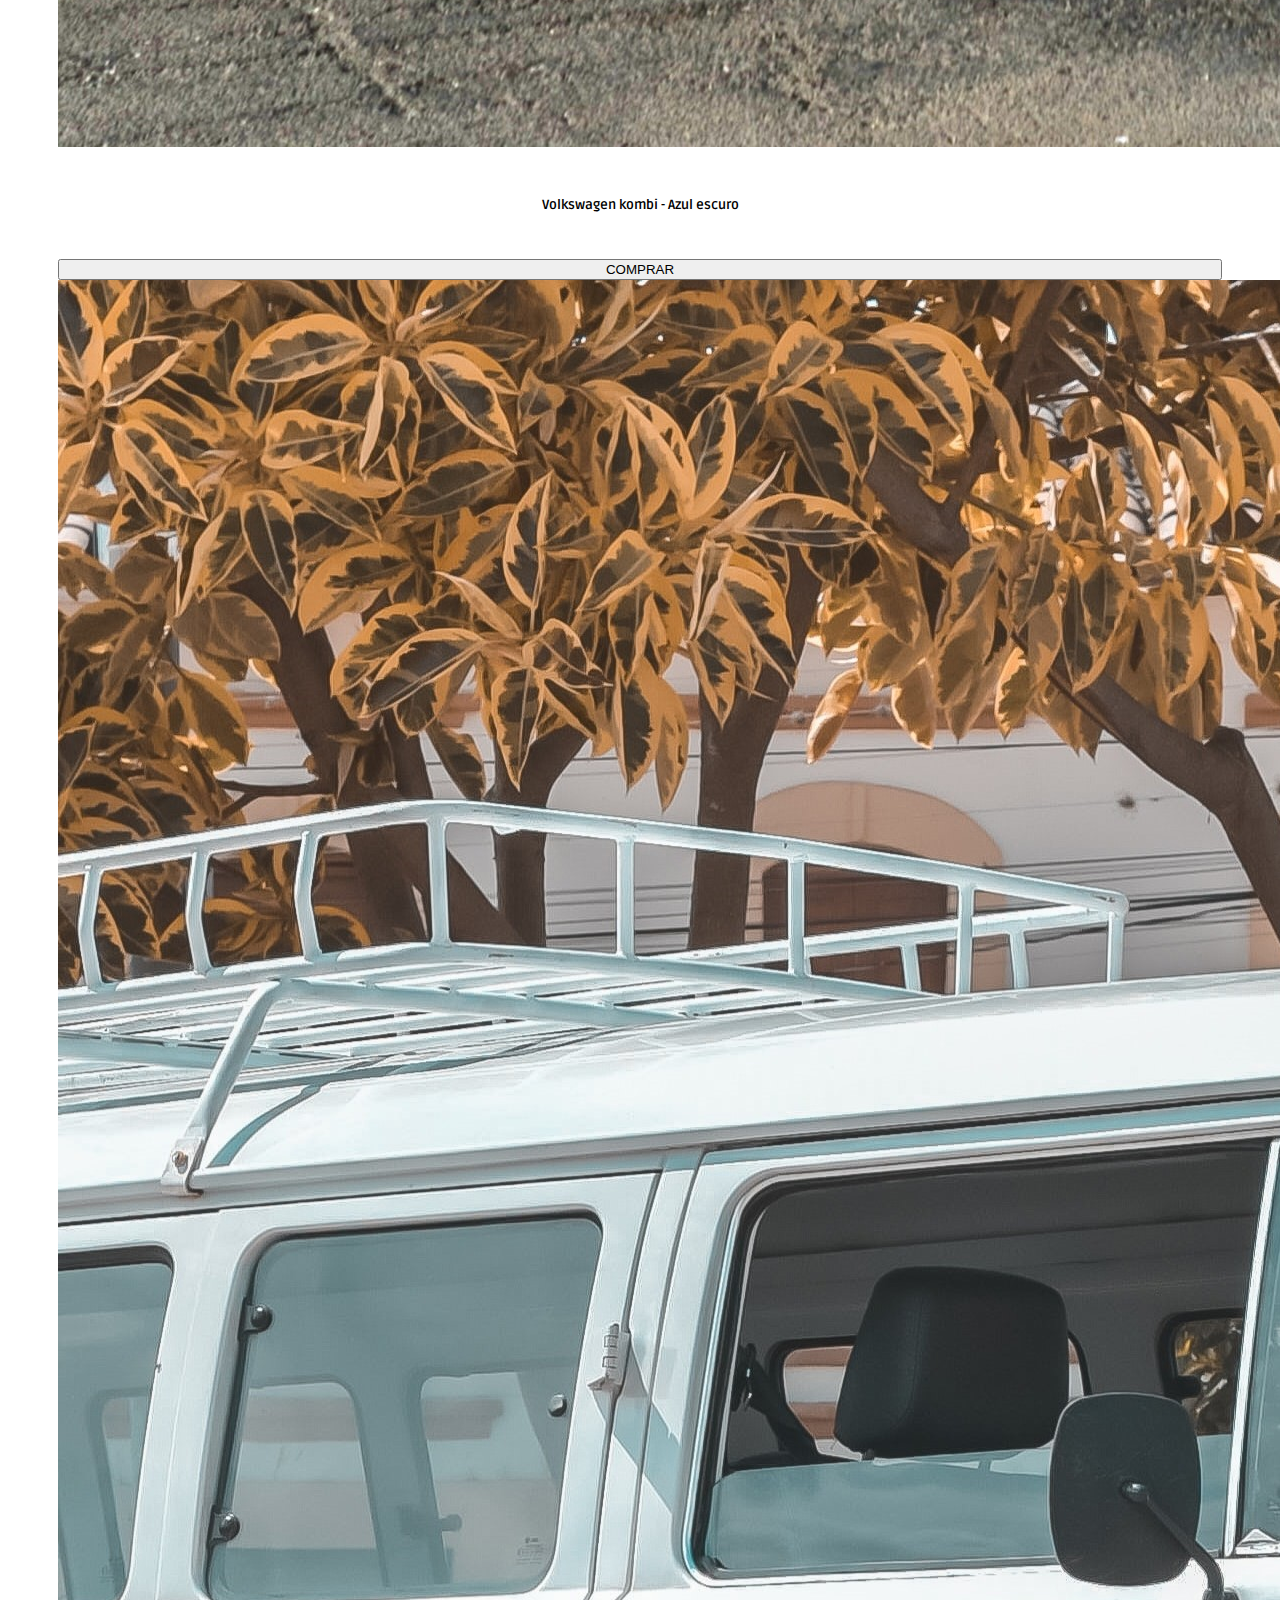
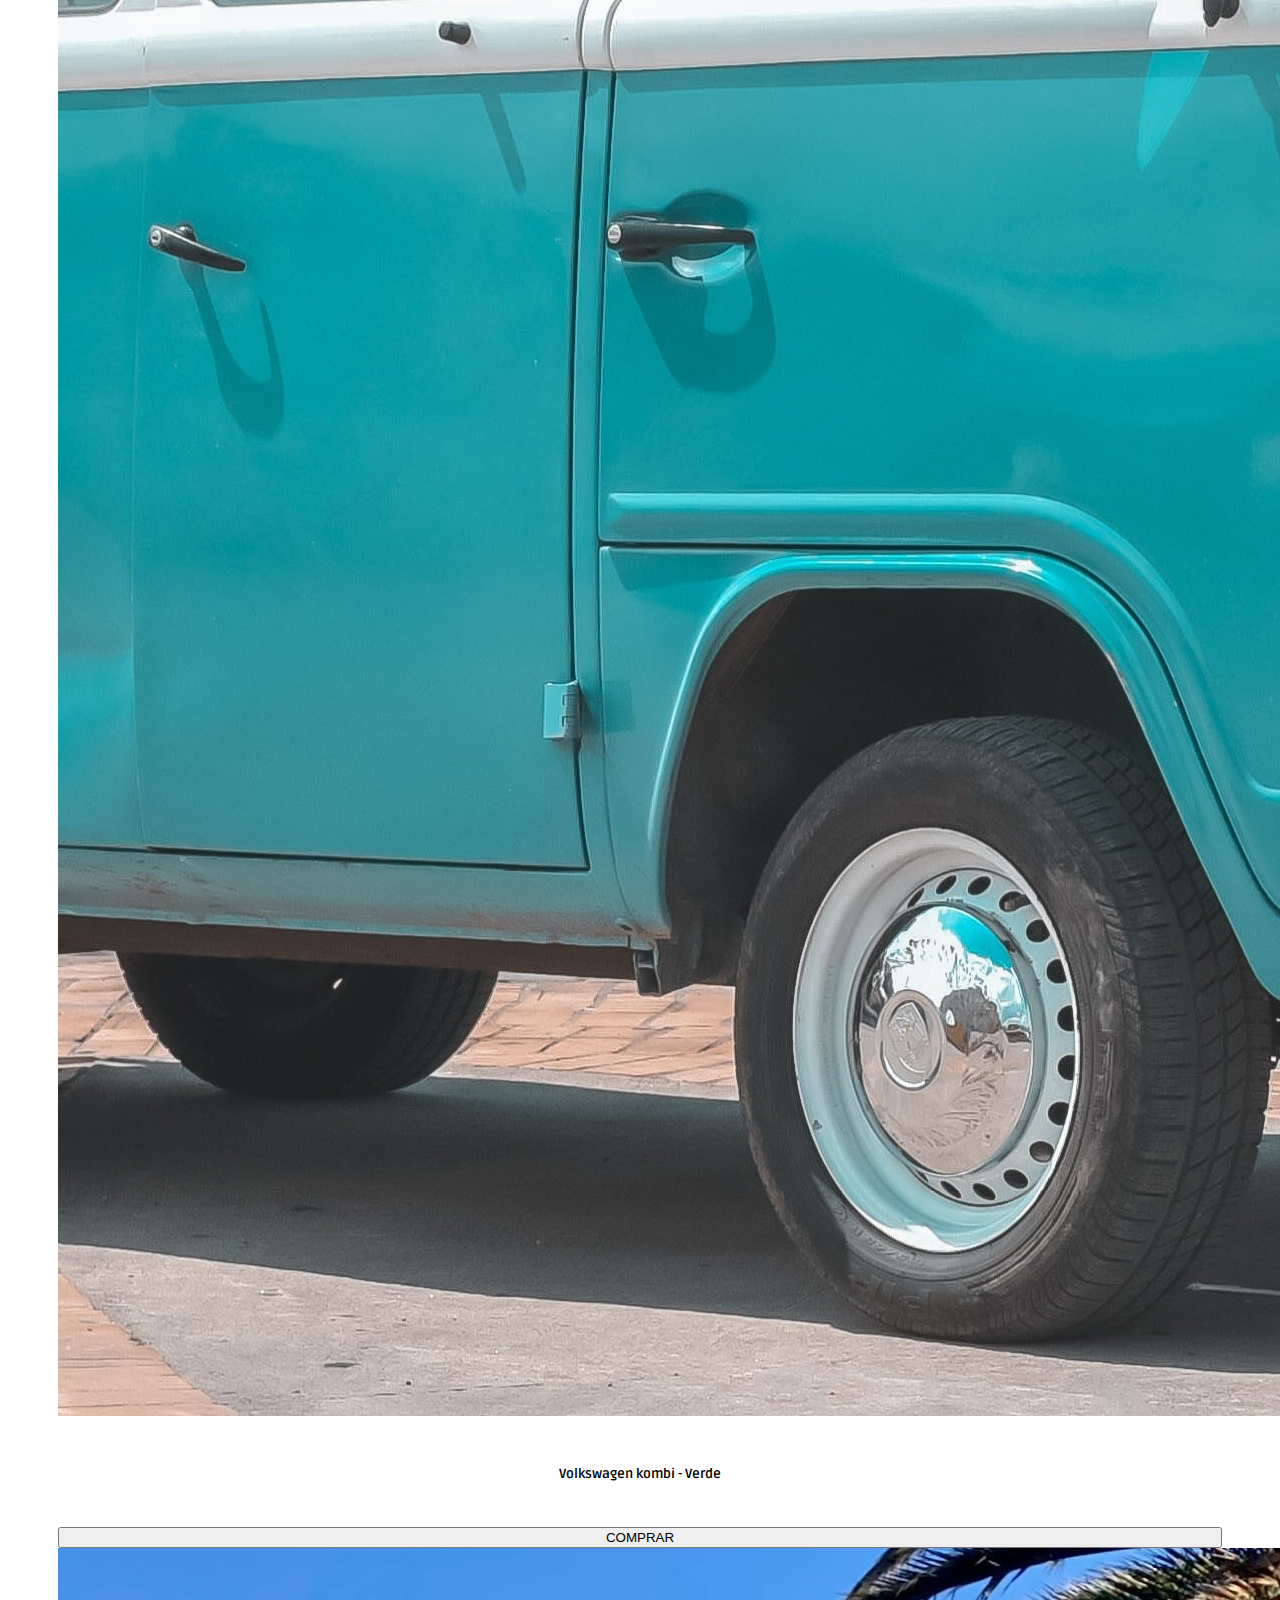
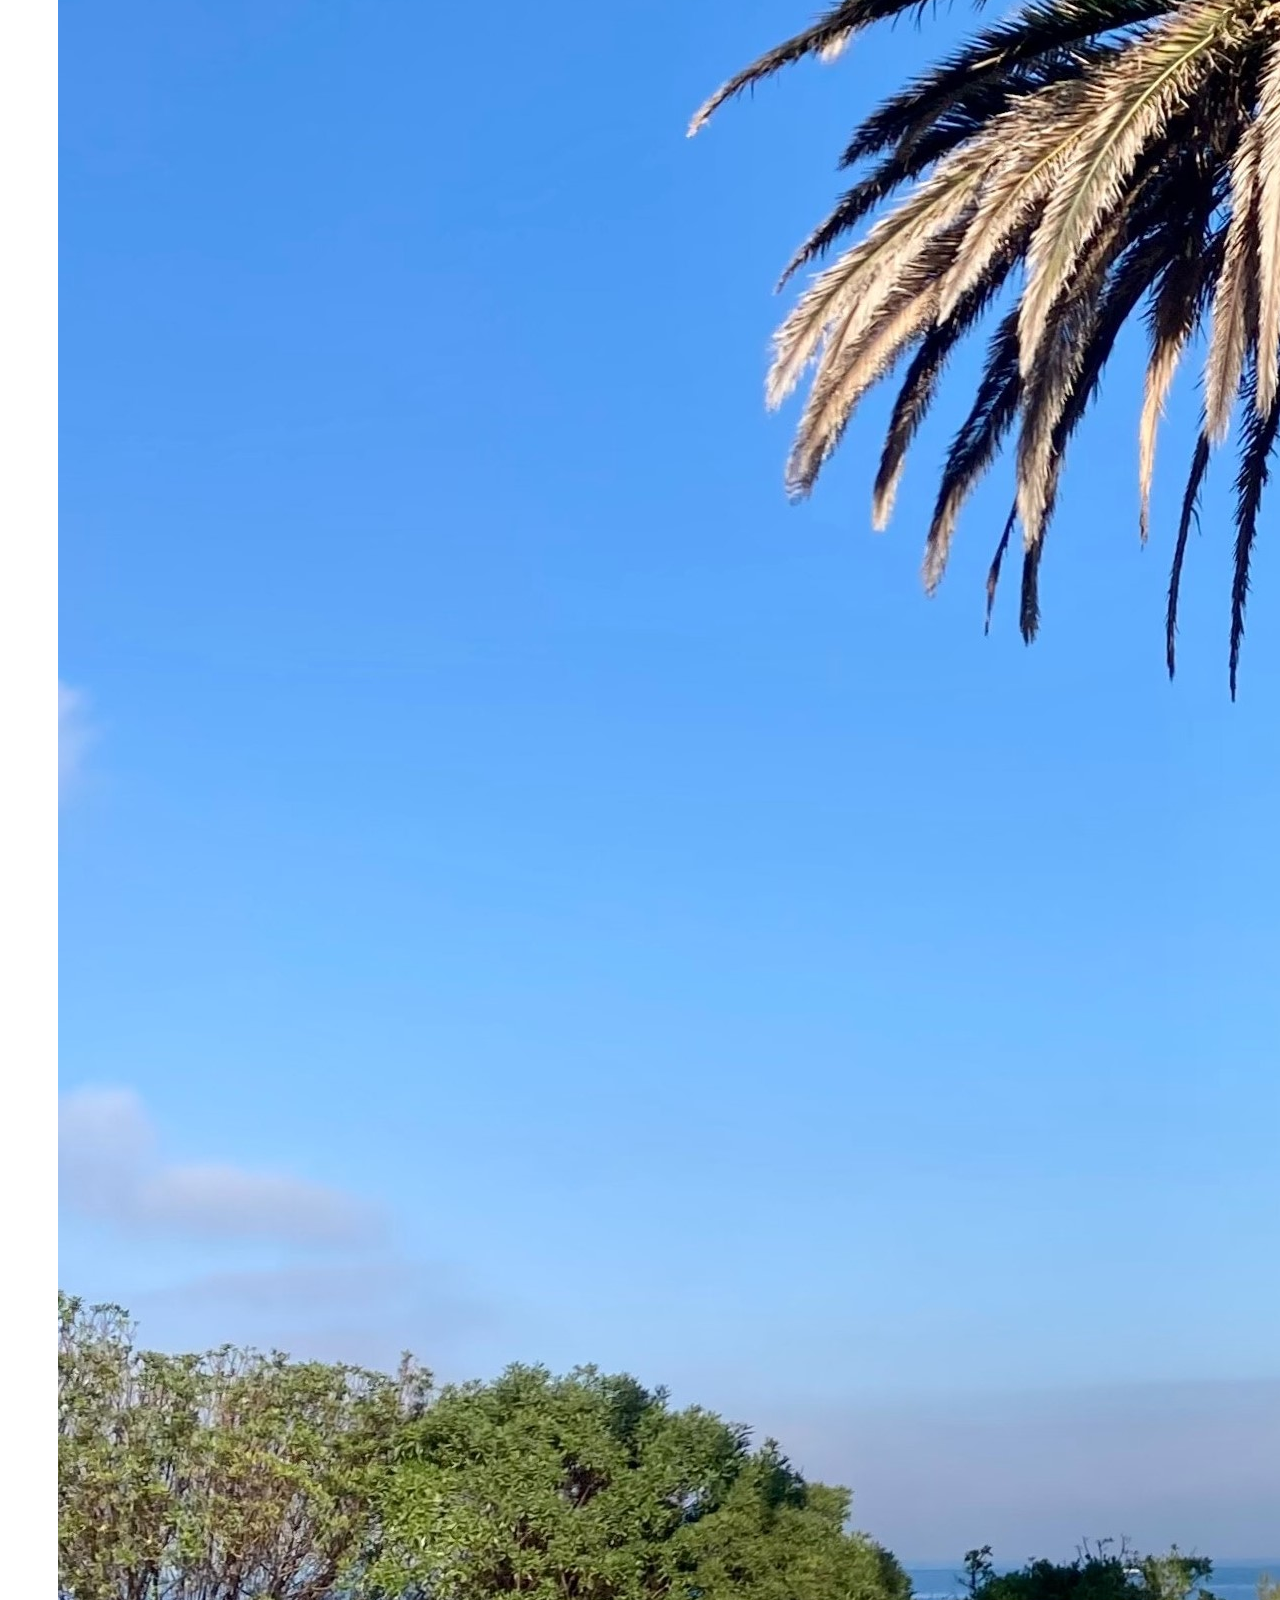
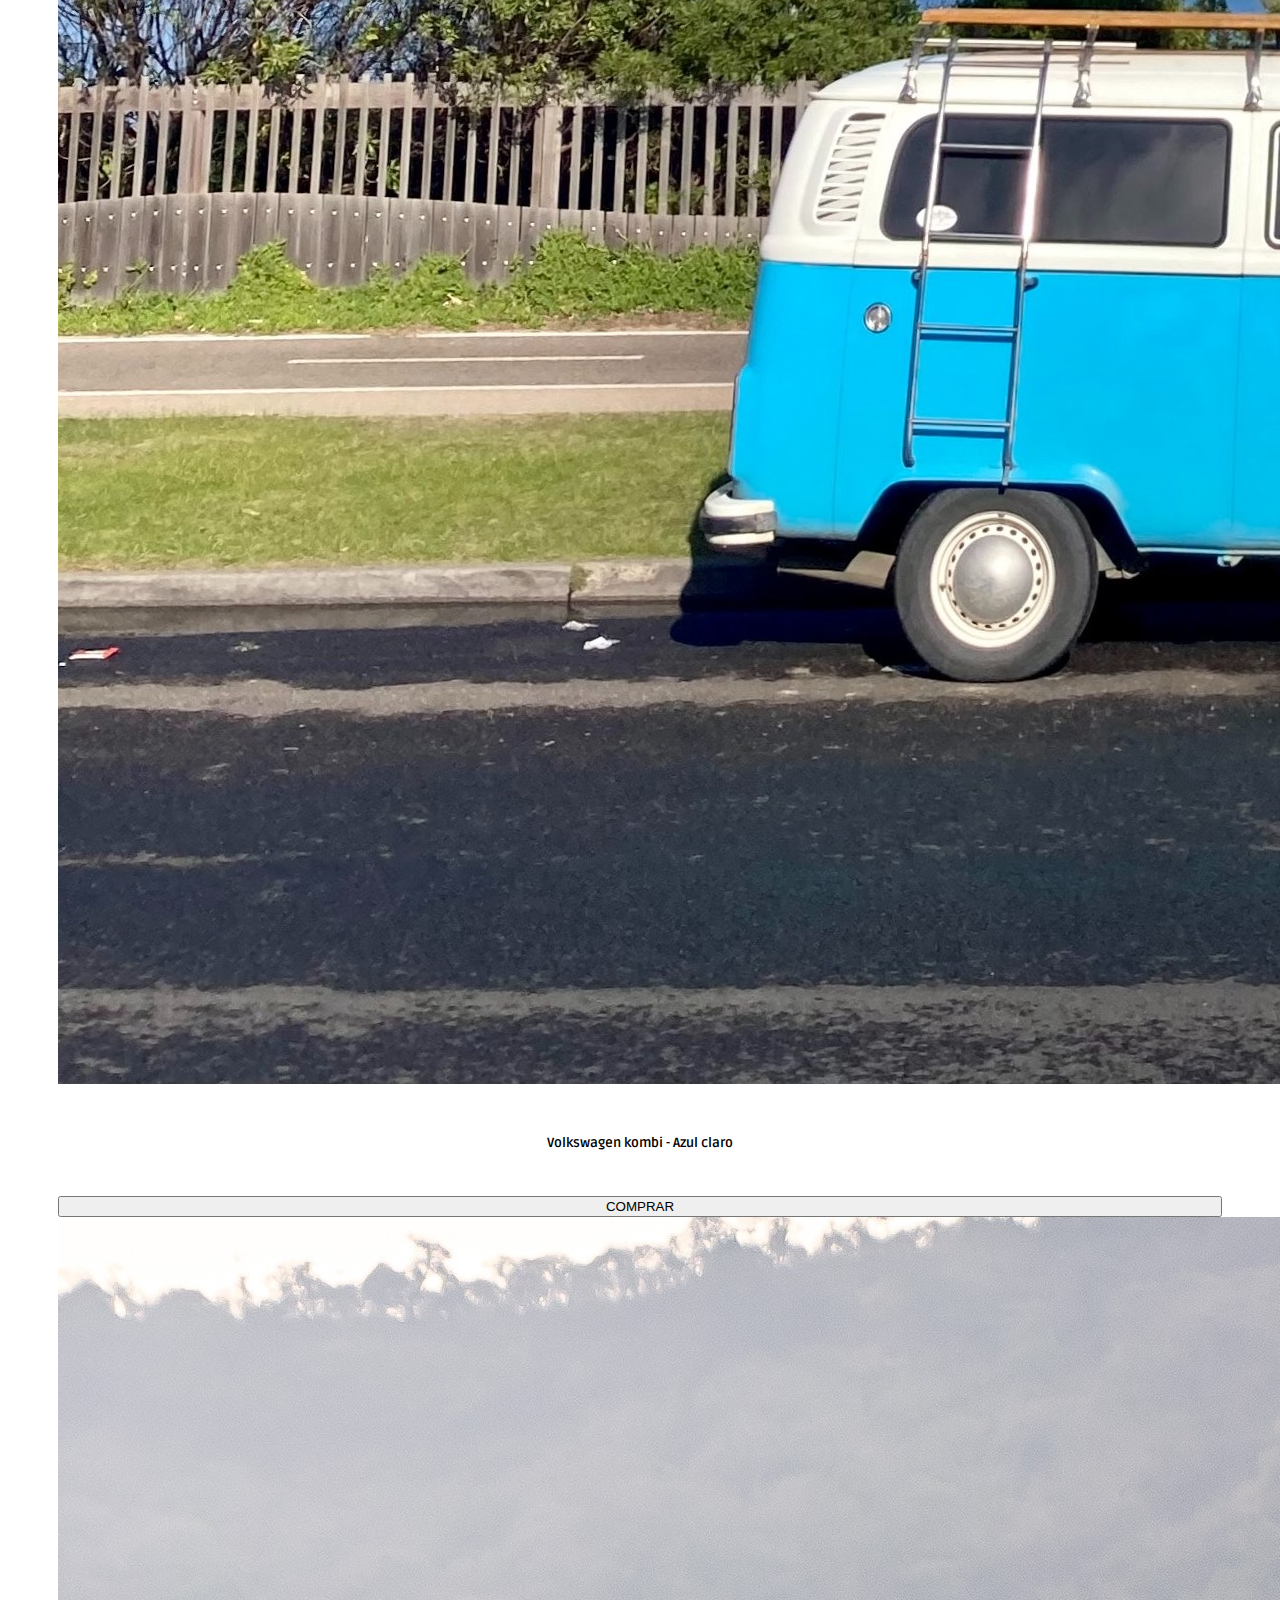
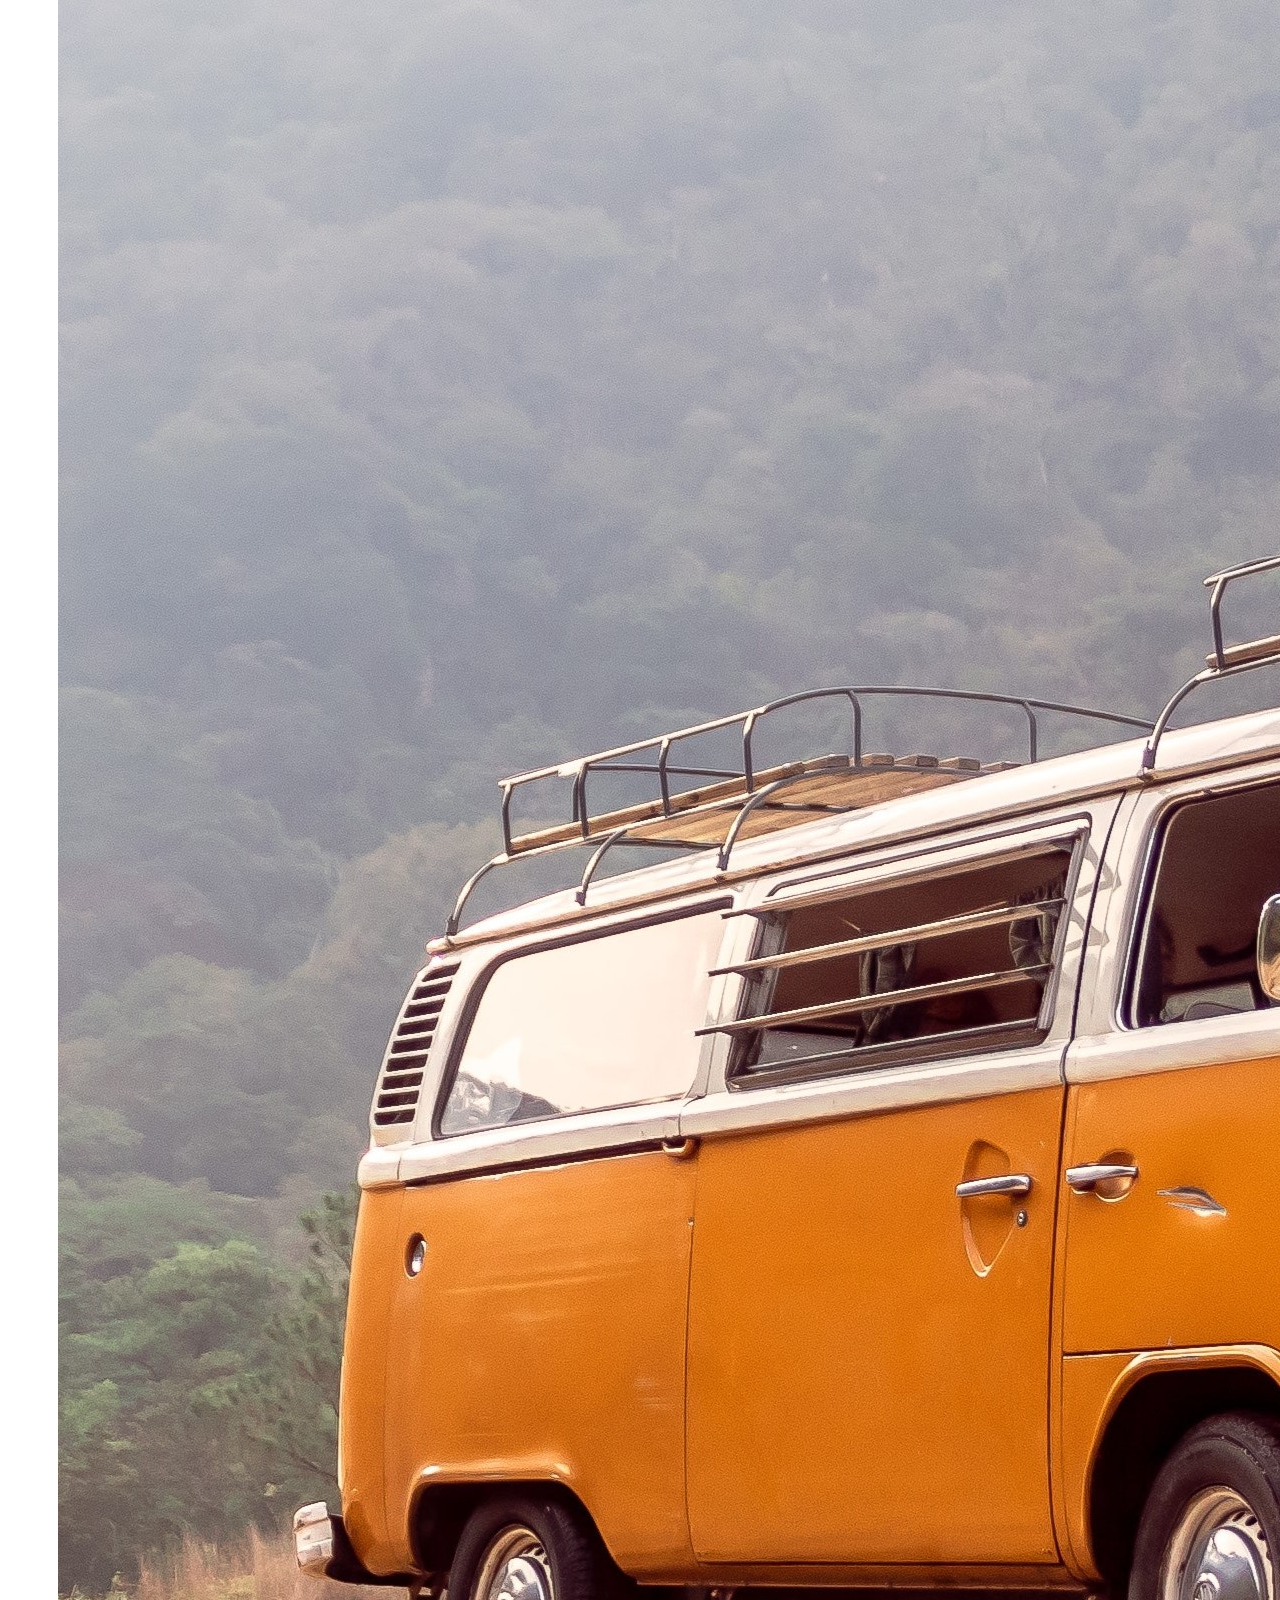
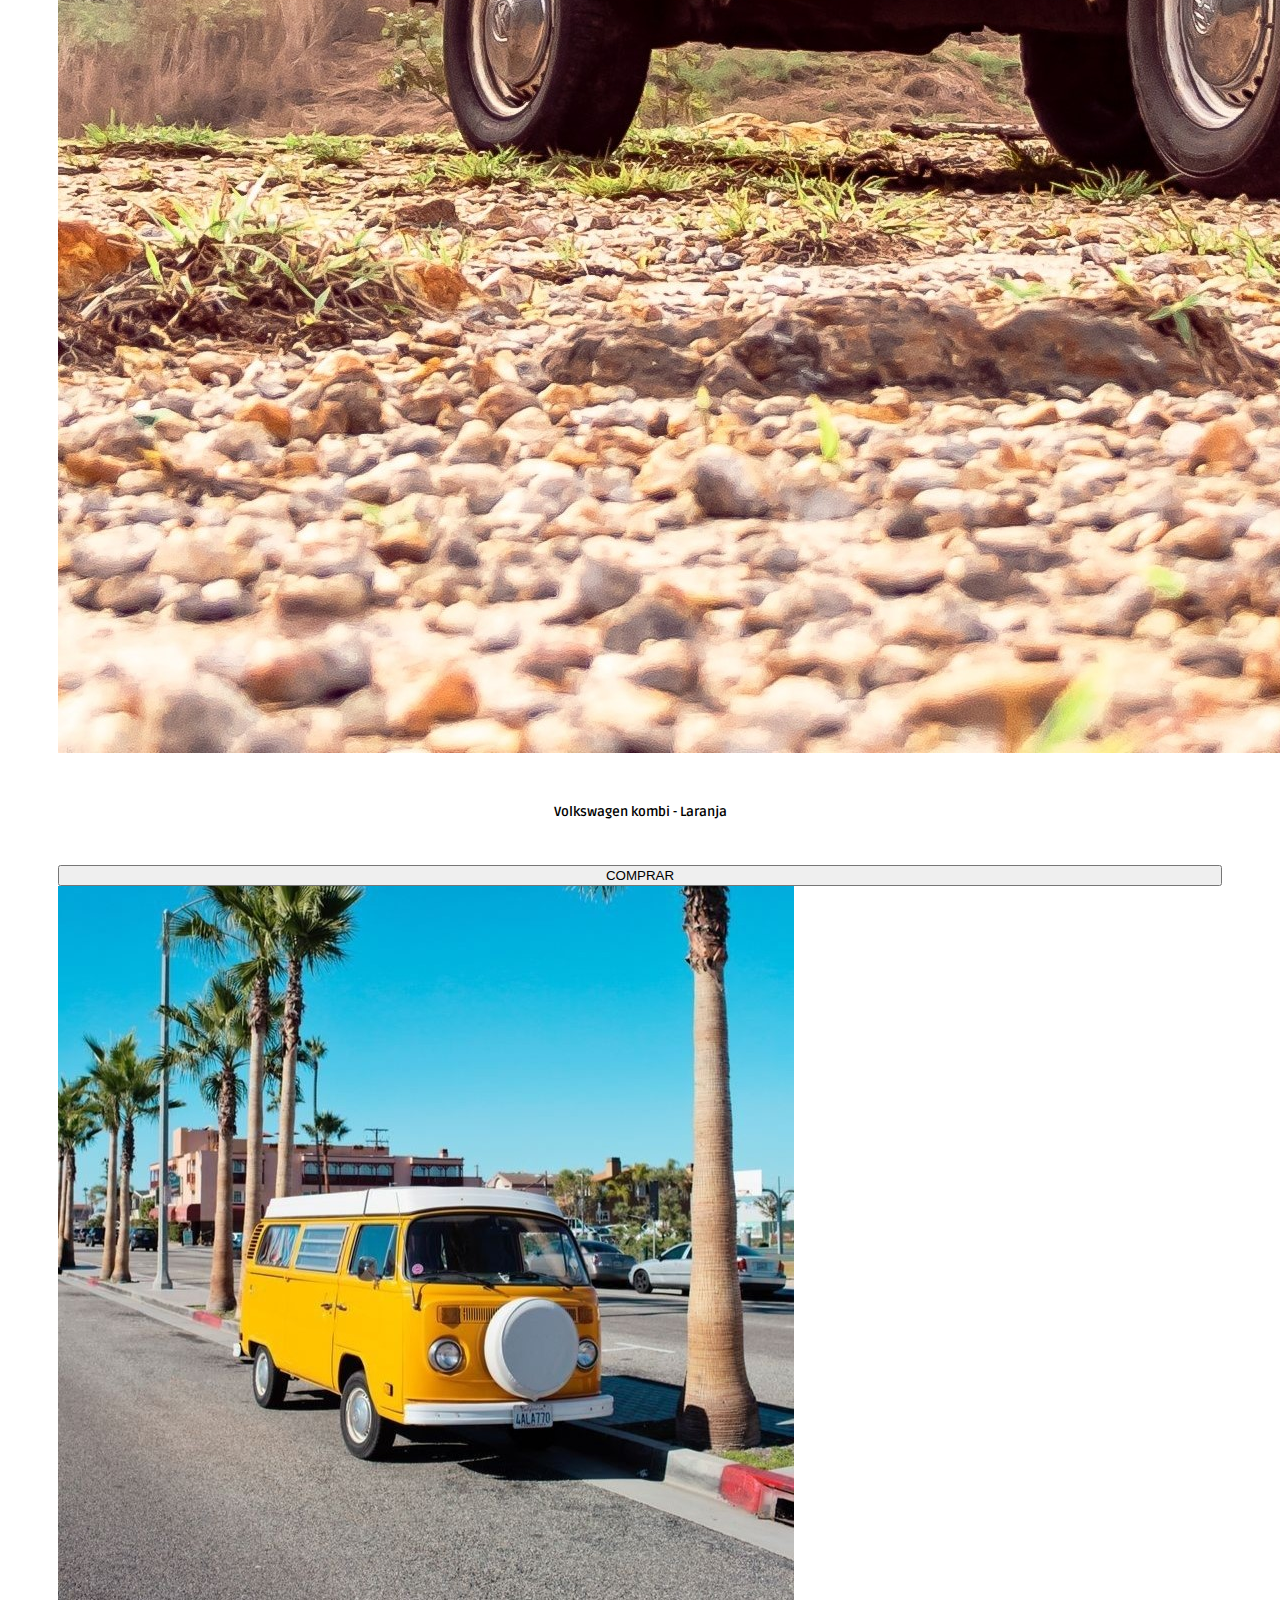
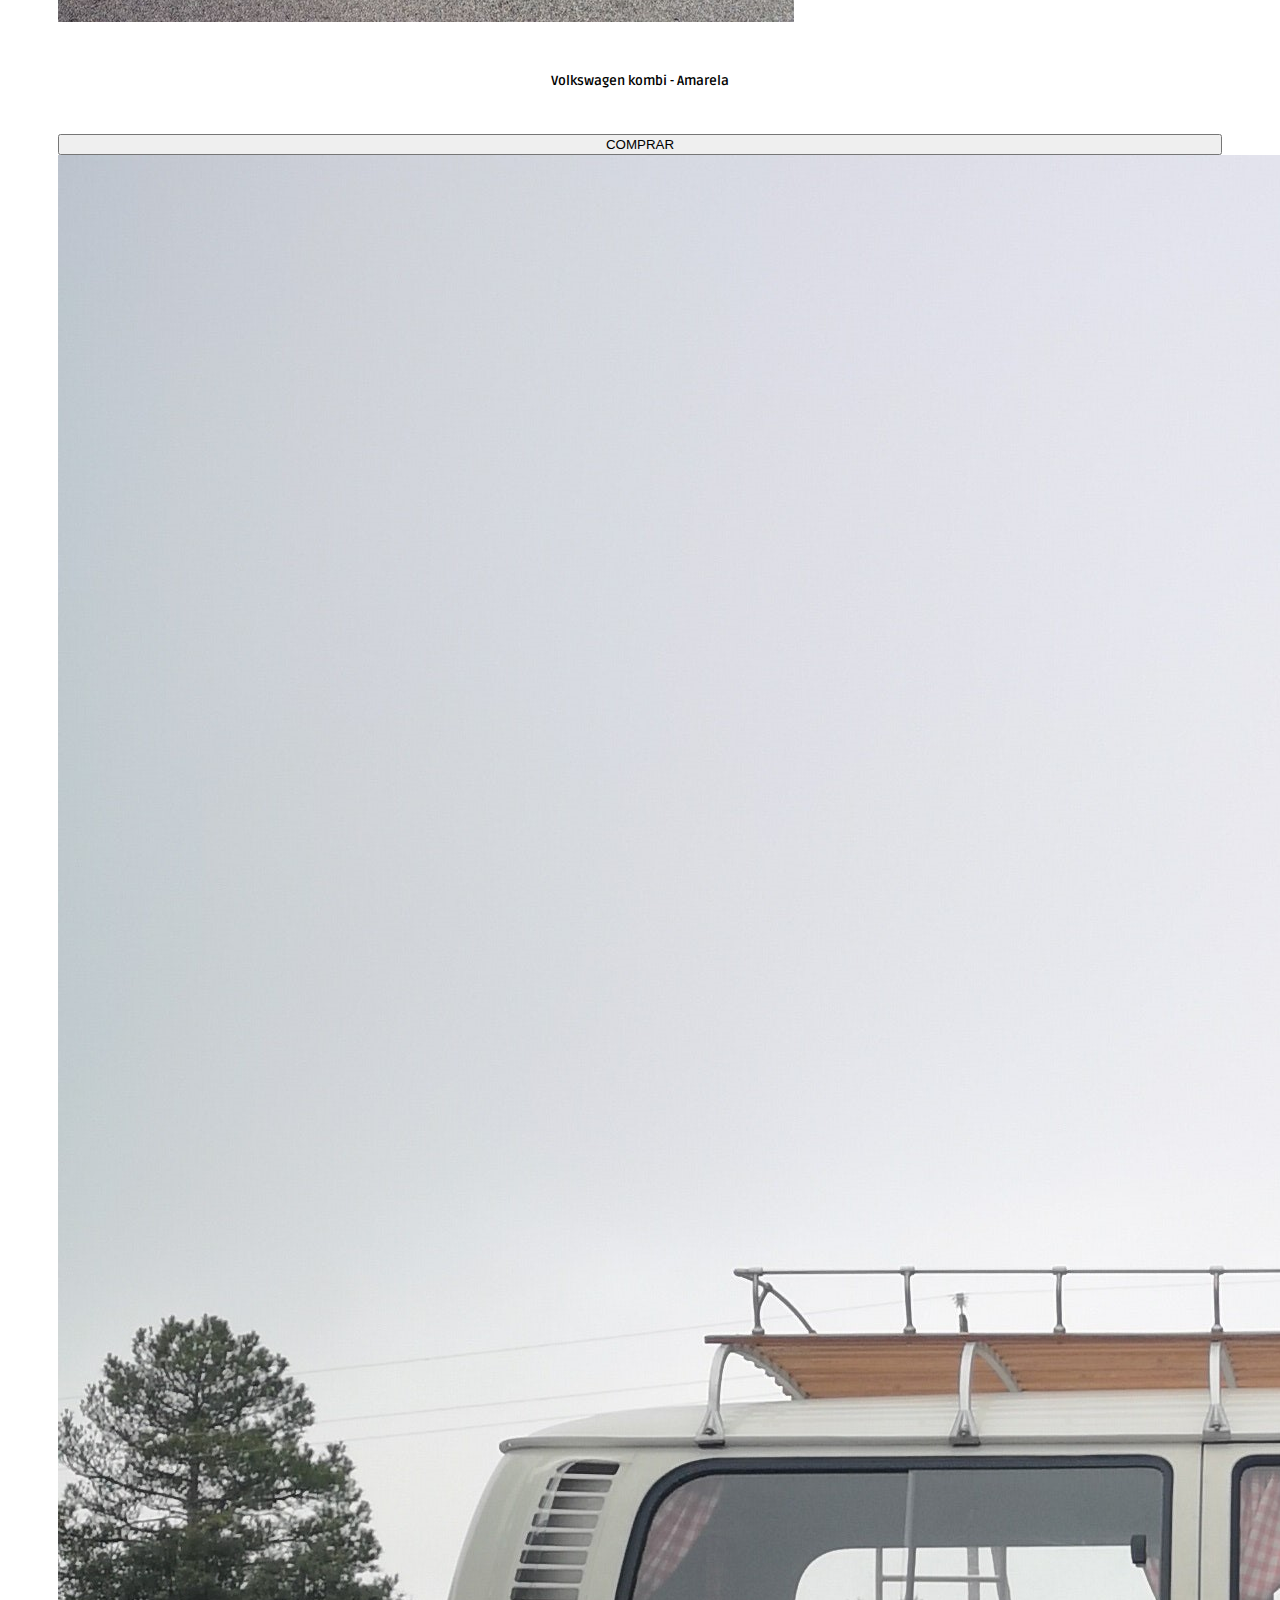
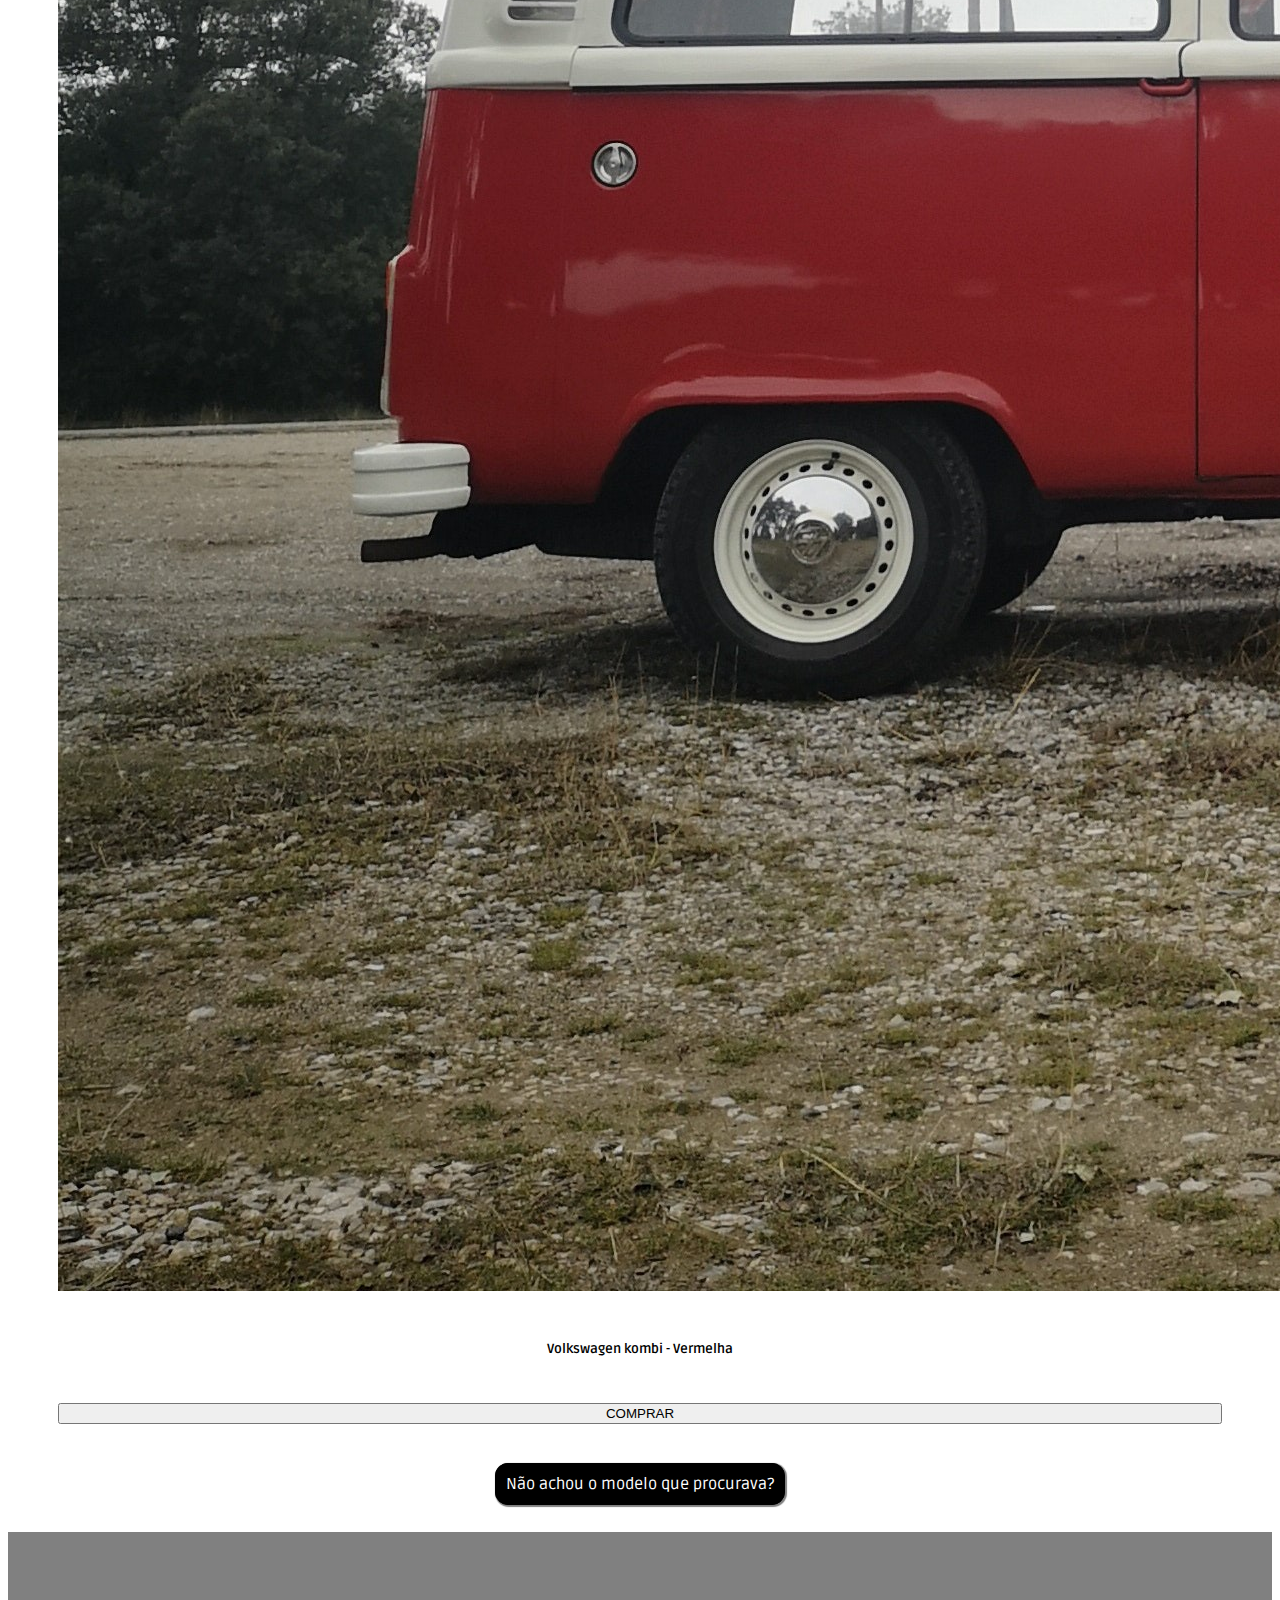
==== commit 9f5ec684: "Update index.html" ====
--- a/index.html
+++ b/index.html
@@ -62,7 +62,7 @@
             <img src="images/azul1.jpg" class="card-img-top" alt="...">
             <div class="card-body">
               <h5 class="card-title">Volkswagen kombi - Azul escuro</h5>
-              <button type="button" class="btn btn-success" style="width: 100%;">Success</button>
+              <button type="button" class="btn btn-success" style="width: 100%;">COMPRAR</button>
               </div>
           </div>
         </div>
@@ -71,7 +71,7 @@
             <img src="images/verde.jpg" class="card-img-top" alt="...">
             <div class="card-body">
               <h5 class="card-title">Volkswagen kombi - Verde</h5>
-              <button type="button" class="btn btn-success" style="width: 100%;">Success</button>
+              <button type="button" class="btn btn-success" style="width: 100%;">COMPRAR</button>
              </div>
           </div>
         </div>
@@ -80,7 +80,7 @@
             <img src="images/azul2.jpg" class="card-img-top" alt="...">
             <div class="card-body">
               <h5 class="card-title">Volkswagen kombi - Azul claro</h5>
-              <button type="button" class="btn btn-success" style="width: 100%;">Success</button>
+              <button type="button" class="btn btn-success" style="width: 100%;">COMPRAR</button>
               </div>
           </div>
         </div>
@@ -89,7 +89,7 @@
             <img src="images/laranja.jpg" class="card-img-top" alt="...">
             <div class="card-body">
               <h5 class="card-title">Volkswagen kombi - Laranja</h5>
-              <button type="button" class="btn btn-success" style="width: 100%;">Success</button>
+              <button type="button" class="btn btn-success" style="width: 100%;">COMPRAR</button>
              </div>
           </div>
         </div>
@@ -98,7 +98,7 @@
               <img src="images/amarela.jpeg" class="card-img-top" alt="...">
               <div class="card-body">
                 <h5 class="card-title">Volkswagen kombi - Amarela</h5>
-                <button type="button" class="btn btn-success" style="width: 100%;">Success</button>
+                <button type="button" class="btn btn-success" style="width: 100%;">COMPRAR</button>
               </div>
             </div>
           </div>
@@ -107,7 +107,7 @@
               <img src="images/vermelho.jpg" class="card-img-top" alt="...">
               <div class="card-body">
                 <h5 class="card-title">Volkswagen kombi - Vermelha</h5>
-                <button type="button" class="btn btn-success" style="width: 100%;">Success</button>
+                <button type="button" class="btn btn-success" style="width: 100%;">COMPRAR</button>
                </div>
             </div>
           </div>
